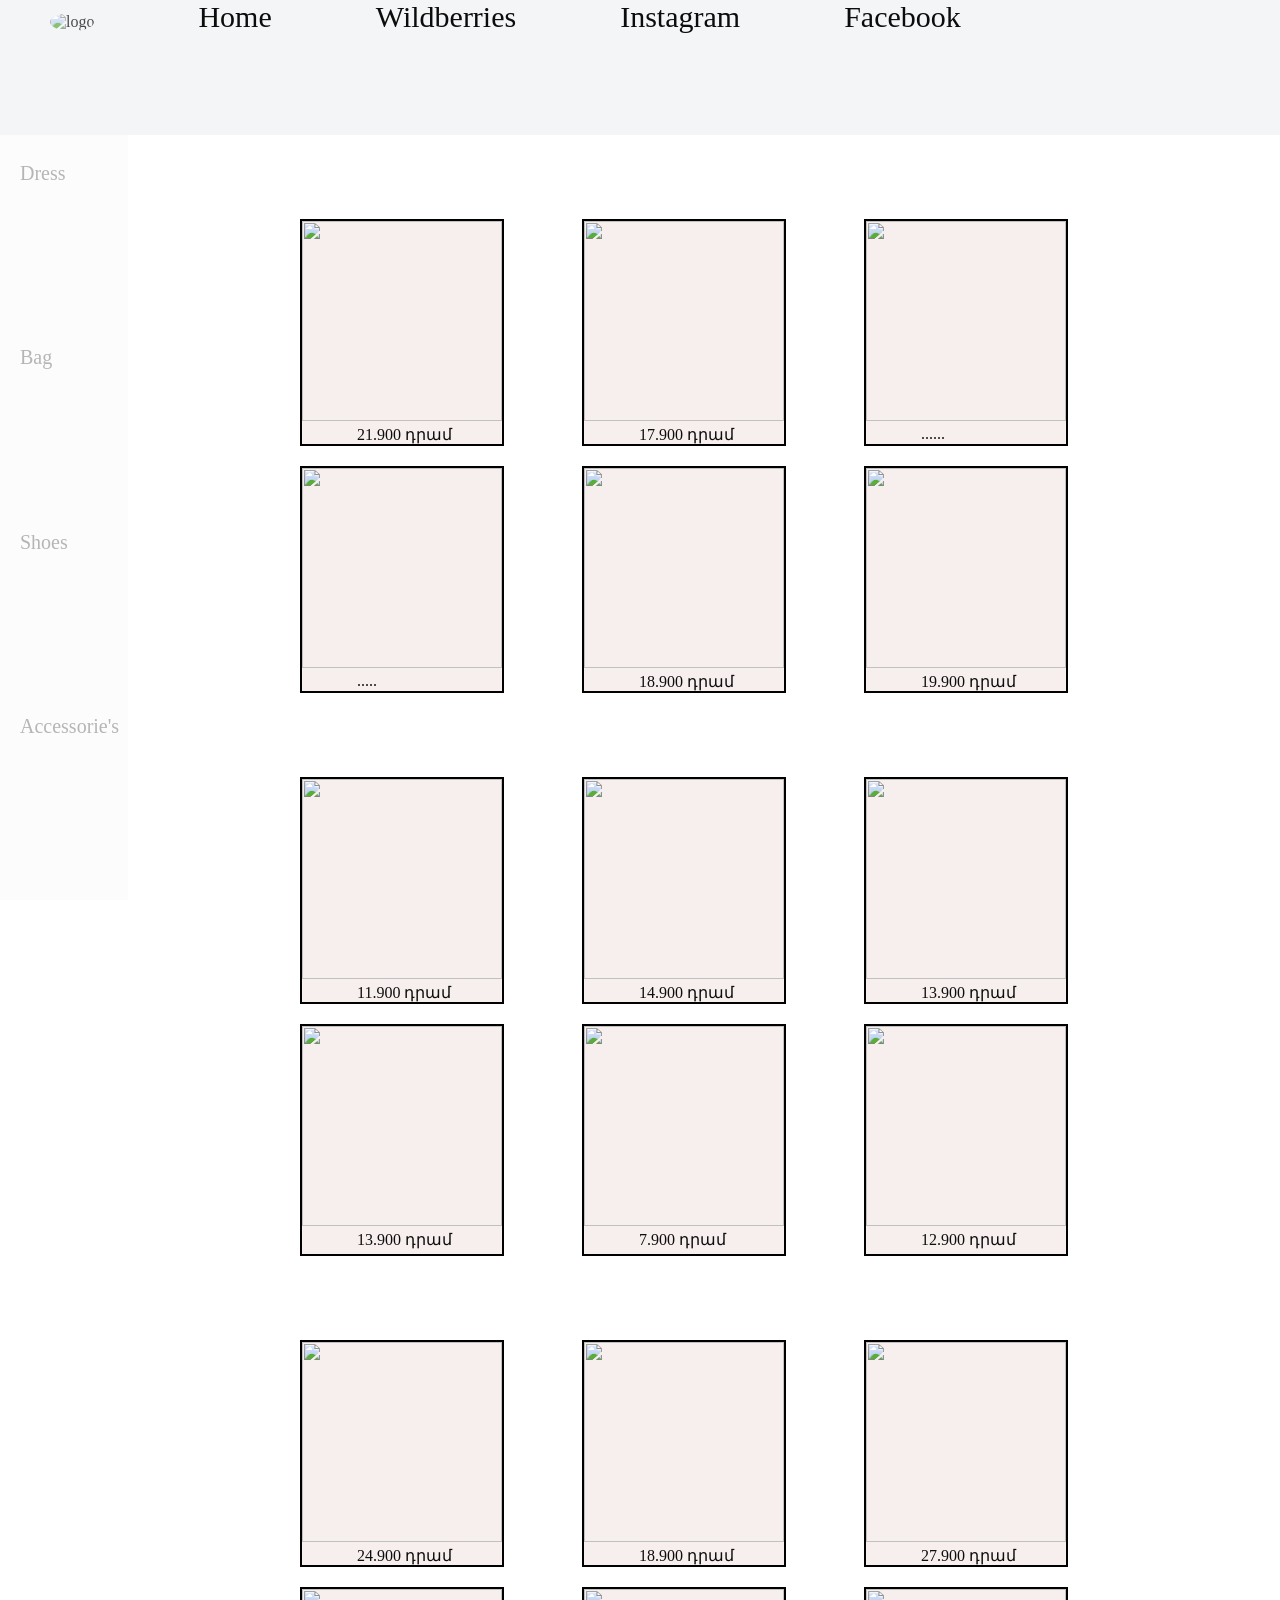
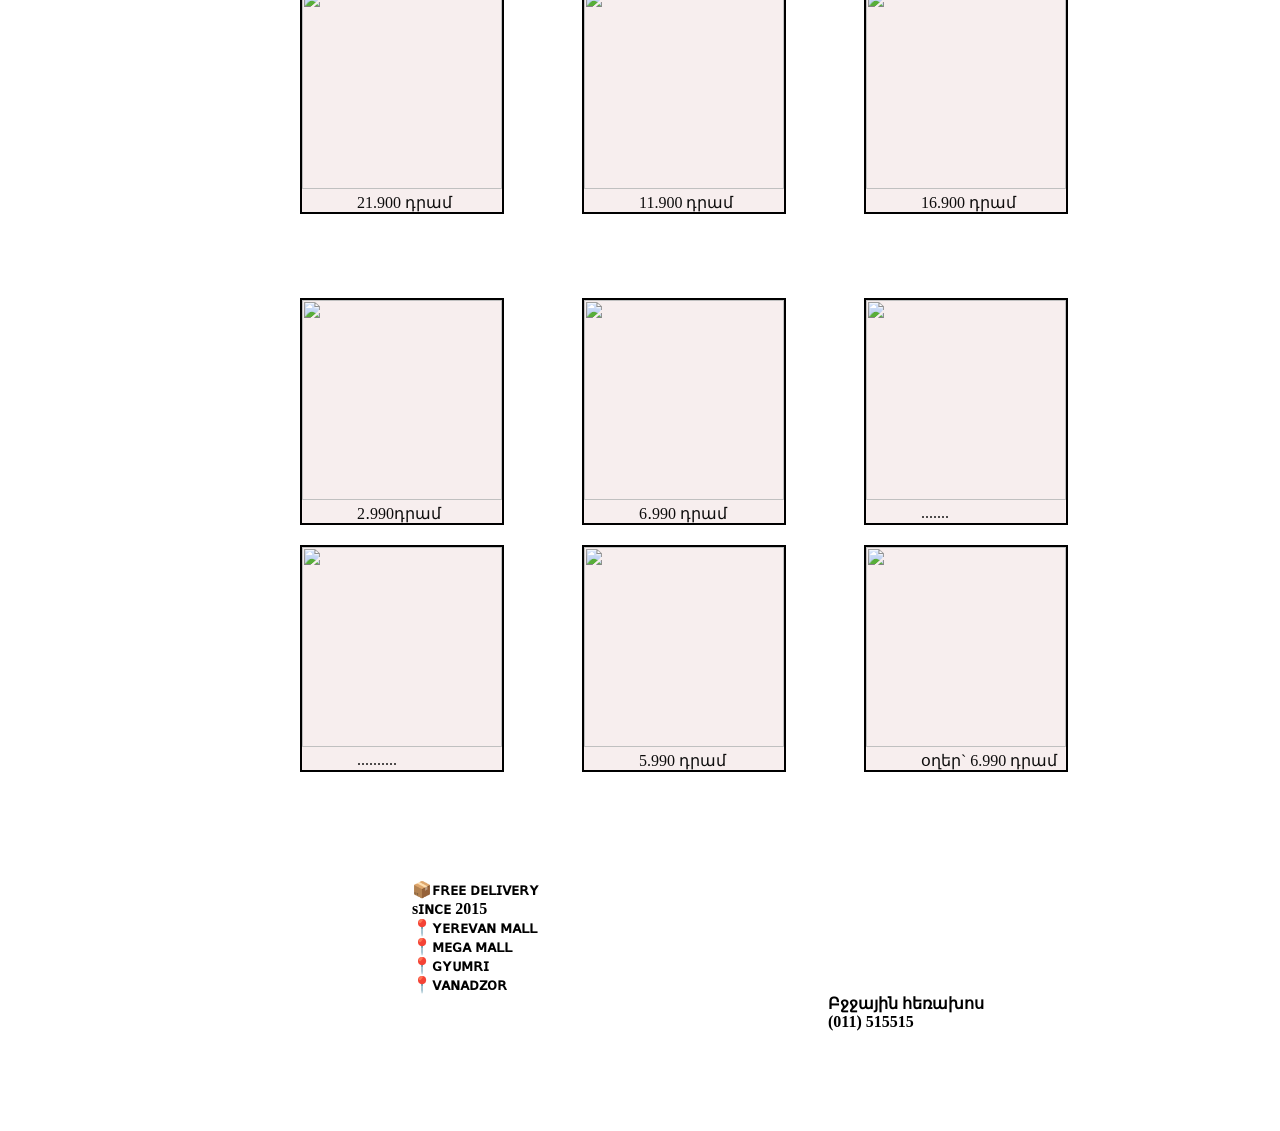
==== index.html @ fe514b71 "Add files via upload" ====
<!DOCTYPE html>
<html lang="en">
<head>
  <link rel="stylesheet" href="style.css">
  <meta charset="UTF-8">
  <meta name="viewport" content="width=device-width, initial-scale=1.0">
  <title>Document</title>
</head>
<body>
    <div class="mybox">
      <img src="https://scontent.fevn7-1.fna.fbcdn.net/v/t39.30808-6/326558608_849134896166601_5021888821276876181_n.jpg?_nc_cat=109&ccb=1-7&_nc_sid=efb6e6&_nc_ohc=OCfDai94qZgAX8B6-Xc&_nc_ht=scontent.fevn7-1.fna&oh=00_AfCwcvMcbJaqRWn7RcxBZzVJyPswc97j_o5TCSBUjDN2vw&oe=6590755C" alt="logo">
      <a href="#">Home</a>
      <a href="https://global.wildberries.ru/product?card=181836161">Wildberries</a>
      <a href="https://www.instagram.com/elegant_armenia/">Instagram</a>
      <a href="https://www.facebook.com/Elegantofficialarmenia/?locale=hy_AM">Facebook</a>
    </div>
    <div class="left-side">
        <a href="">Dress</a>
        <a href="">Bag</a>
        <a href="">Shoes</a>
        <a href="">Accessorie's</a>  
    </div>
    <!-- <ul>
      <li>item 1</li>
      <li>item 2</li>
      <li class="third">item 3</li>
      <li>item 4</li>
      <li>item 5</li>
    </ul> -->
    <div class="shoes-box">
        <figure>
          <img src="https://scontent.fevn7-1.fna.fbcdn.net/v/t39.30808-6/347847880_989876562424131_3472549750375121234_n.jpg?_nc_cat=103&ccb=1-7&_nc_sid=dd5e9f&_nc_ohc=IQIK2xwzFiIAX9poUb8&_nc_ht=scontent.fevn7-1.fna&oh=00_AfDcHZ6Fmt6rz-bT_gA_-GF29L0217fkYia6o8vQaxiFSg&oe=6590928B" alt="">
          <figcaption>21.900 դրամ</figcaption>
         
        </figure>
        <figure>
          <img src="https://scontent.fevn7-1.fna.fbcdn.net/v/t39.30808-6/414457931_18305645269121826_6952841499564624280_n.jpg?_nc_cat=102&ccb=1-7&_nc_sid=3635dc&_nc_ohc=7tMKmw-7dzcAX_0sBdN&_nc_ht=scontent.fevn7-1.fna&oh=00_AfBEjEUdSWEcIS8OsjIL0I1iKU3IPkff9v2qy4kepL6wUg&oe=659070B2" alt="">
          <figcaption>17.900 դրամ</figcaption>
     
        </figure>
        <figure>
          <img src="https://scontent.fevn7-1.fna.fbcdn.net/v/t39.30808-6/414450713_18305612242121826_2493848753438221503_n.jpg?_nc_cat=100&ccb=1-7&_nc_sid=3635dc&_nc_ohc=UN0dyex-R24AX8bMvSw&_nc_ht=scontent.fevn7-1.fna&oh=00_AfBwqrI0FrB75cSQVDGpsuqNTCHLT4Lj6jBiKJLHSV0MRQ&oe=65917369" alt="">
          <figcaption>......</figcaption>
         
        </figure>
        <figure>
          <img src="https://scontent.fevn7-1.fna.fbcdn.net/v/t39.30808-6/414470983_18305486086121826_7427198941114871497_n.jpg?_nc_cat=107&ccb=1-7&_nc_sid=3635dc&_nc_ohc=RSrTOGks6c0AX8MqC9K&_nc_ht=scontent.fevn7-1.fna&oh=00_AfCBCppgBXkut4vgi3xtX_2RUE8b0B9TQWeCQScDpQ3rRg&oe=65904774" alt="">
          <figcaption>.....</figcaption>
        
        </figure>
        <figure>
          <img src="https://scontent.fevn7-1.fna.fbcdn.net/v/t39.30808-6/366027051_620313043540968_2201142859387886528_n.jpg?_nc_cat=106&ccb=1-7&_nc_sid=3635dc&_nc_ohc=YYpfMQnSP9QAX96lRFH&_nc_ht=scontent.fevn7-1.fna&oh=00_AfBinFCuY1VPGrq2Uh-nDQKm-sbBqwmlotO5unVBwww64Q&oe=659161D1" alt="">
          <figcaption>18.900 դրամ</figcaption>
        
        </figure>
        <figure>
          <img src="https://scontent.fevn7-1.fna.fbcdn.net/v/t39.30808-6/345235414_186146424357120_7656567015413305574_n.jpg?_nc_cat=102&ccb=1-7&_nc_sid=dd5e9f&_nc_ohc=t1QX0q_ACwkAX--jMHl&_nc_ht=scontent.fevn7-1.fna&oh=00_AfByb3VMO27nHKxw27Alq9O0Lv6jSHLNW3VQFk5QpII-uQ&oe=65905130" alt="">
          <figcaption>19.900 դրամ</figcaption>
          
        </figure>
        
    </div>








<div class="shoes-box">
        <figure>
          <img src="https://scontent.fevn7-1.fna.fbcdn.net/v/t39.30808-6/411458635_18304556887121826_3749424703576827845_n.jpg?_nc_cat=102&ccb=1-7&_nc_sid=3635dc&_nc_ohc=0evvHrLX1bcAX9xK0N4&_nc_ht=scontent.fevn7-1.fna&oh=00_AfDYvCwZF7S_-vvPyRjdeRPX1yODMkoJnpp7TUuRvOF6PQ&oe=6591CFE0" alt="">
          <figcaption>11.900 դրամ</figcaption>
        
        </figure>
        <figure>
          <img src="https://scontent.fevn7-1.fna.fbcdn.net/v/t39.30808-6/398089680_660508489521423_8143082678533524070_n.jpg?_nc_cat=100&ccb=1-7&_nc_sid=dd5e9f&_nc_ohc=y0tTtrReENoAX9W56eQ&_nc_ht=scontent.fevn7-1.fna&oh=00_AfBIAhk-iQgZ3VyDm11zVVHgQwj7Gsen4r54NrGX9233lQ&oe=65921EC2" alt="">
          <figcaption>14.900 դրամ</figcaption>
         
        </figure>
        <figure>
          <img src="https://scontent.fevn7-1.fna.fbcdn.net/v/t39.30808-6/376897274_633479212224351_7912759969644834461_n.jpg?_nc_cat=104&ccb=1-7&_nc_sid=3635dc&_nc_ohc=3iIa-Jmj4ZMAX8fIzKv&_nc_ht=scontent.fevn7-1.fna&oh=00_AfAsChkcD7PFNRUI4qv8VFyq1NnuR6fuCKPBNxxM34DgLQ&oe=65926D88" alt="">
          <figcaption>13.900 դրամ</figcaption>
          
        </figure>
        <figure>
          <img src="https://scontent.fevn7-1.fna.fbcdn.net/v/t39.30808-6/375070795_629929472579325_8996117883293530088_n.jpg?_nc_cat=106&ccb=1-7&_nc_sid=3635dc&_nc_ohc=lGlt31sDFhcAX_fpqys&_nc_ht=scontent.fevn7-1.fna&oh=00_AfAvg4zpxvq0I-yXiEmztN7zchsmkrliTvn8ZFc21Ym6fQ&oe=6591A1CE" alt="">
          <figcaption>13.900 դրամ</figcaption>
         
        </figure>
        <figure>
          <img src="https://scontent.fevn7-1.fna.fbcdn.net/v/t39.30808-6/369637826_622732443299028_5089697458503630012_n.jpg?_nc_cat=100&ccb=1-7&_nc_sid=3635dc&_nc_ohc=2sKbnUdx-lUAX9aIfpm&_nc_ht=scontent.fevn7-1.fna&oh=00_AfCHnegyhdJzcHNW-MzjQTlVvh6vVJXr4kMst8ZyQ4KL9g&oe=6592CE6C" alt="">
          <figcaption>7.900 դրամ</figcaption>
      
        </figure>
        <figure>
          <img src="https://scontent.fevn7-1.fna.fbcdn.net/v/t39.30808-6/365832780_614184580820481_6093990582331131155_n.jpg?_nc_cat=107&ccb=1-7&_nc_sid=3635dc&_nc_ohc=fFtPU6La1H4AX9a7Cg1&_nc_ht=scontent.fevn7-1.fna&oh=00_AfDG9PiYvQ-Hk2RUueZu6J7qObm0SuZjlKF-CHYw1NE0aQ&oe=65919FC8" alt="">
          <figcaption>12.900 դրամ</figcaption>
          <div>
       
        </figure>
        </div>
    </div>
    









<div class="shoes-box">
        <figure>
          <img src="https://scontent.fevn7-1.fna.fbcdn.net/v/t39.30808-6/369625389_623254093246863_1117335119627103990_n.jpg?_nc_cat=103&ccb=1-7&_nc_sid=3635dc&_nc_ohc=92ls93sEFnAAX8qT07d&_nc_ht=scontent.fevn7-1.fna&oh=00_AfCC6P7fyhqS057whxByKhuEbBQzgJ2WVCJ9_T-ZnI-kog&oe=659333FC" alt="">
          <figcaption>24.900 դրամ</figcaption>
          
        </figure>
        <figure>
          <img src="https://scontent.fevn7-1.fna.fbcdn.net/v/t39.30808-6/387845586_649147217324217_4152929457044629607_n.jpg?stp=cp6_dst-jpg&_nc_cat=100&ccb=1-7&_nc_sid=dd5e9f&_nc_ohc=wVuQJ-2BMFIAX-tnyuN&_nc_ht=scontent.fevn7-1.fna&oh=00_AfAKPubwWPT-2KKOxjYnTDYdZz_9-FE6uY1pYdAaOKGBnA&oe=65934936" alt="">
          <figcaption>18.900 դրամ</figcaption>
          
        </figure>
        <figure>
          <img src="https://scontent.fevn7-1.fna.fbcdn.net/v/t39.30808-6/387842385_648613547377584_6258910682253658228_n.jpg?stp=cp6_dst-jpg&_nc_cat=106&ccb=1-7&_nc_sid=dd5e9f&_nc_ohc=yEbk0sxxOHoAX8SsC9x&_nc_oc=AQmgKta79K3ic6xVpTRyES_NUdm3D_K6hH0x-BE1FG0zf4Rhm73HQ_iqhVJpeHS6bik&_nc_ht=scontent.fevn7-1.fna&oh=00_AfB_3HiHML6Xv8KvUQ2TpFpAzGDKJZUQdCOQ4BCO-7aaFw&oe=659251F5" alt="">
          <figcaption> 27.900 դրամ</figcaption>
      
        </figure>
        <figure>
          <img src="https://scontent.fevn7-1.fna.fbcdn.net/v/t39.30808-6/387775193_648452837393655_1214757333094815395_n.jpg?stp=cp6_dst-jpg&_nc_cat=106&ccb=1-7&_nc_sid=dd5e9f&_nc_ohc=9odx420c_0IAX9D-h9K&_nc_ht=scontent.fevn7-1.fna&oh=00_AfAlnszwC_qIxrkpxpBBEb2PSlbAOcqh3looIJLRFtjAgw&oe=65928F7F"alt="">
          <figcaption>21.900 դրամ</figcaption>
      
        </figure>
        <figure>
          <img src="https://scontent.fevn7-1.fna.fbcdn.net/v/t39.30808-6/356056039_592636566308616_5015882179647335422_n.jpg?_nc_cat=105&ccb=1-7&_nc_sid=dd5e9f&_nc_ohc=V5SF5sw0_w0AX_7aRd1&_nc_ht=scontent.fevn7-1.fna&oh=00_AfAt6IDzD9bZCLXyQstHafFkp6gjZrzJNLbRZsj8pa0olQ&oe=6592CF56" alt="">
          <figcaption>11.900 դրամ</figcaption>
       
        </figure>
        <figure>
          <img src="https://scontent.fevn7-1.fna.fbcdn.net/v/t39.30808-6/338185405_1648214448979817_1397546110122401431_n.jpg?_nc_cat=106&ccb=1-7&_nc_sid=3635dc&_nc_ohc=fBcgf80iPu4AX-pOPiW&_nc_ht=scontent.fevn7-1.fna&oh=00_AfD7KLckPrr9H6YieYnhEEonce-T8_CBDz7p3l51M2geTA&oe=6592E0D0" alt="">
          <figcaption>16.900 դրամ</figcaption>
          
        </figure>
        </div>
    </div>





    
<div class="shoes-box">
  <figure>
    <img src="https://scontent.fevn7-1.fna.fbcdn.net/v/t39.30808-6/308508096_3316160545328968_7328405816876022933_n.jpg?_nc_cat=105&ccb=1-7&_nc_sid=dd5e9f&_nc_ohc=lPVJk62SlIsAX_dMKrr&_nc_ht=scontent.fevn7-1.fna&oh=00_AfDtdQD_MWt3NIq9z3HknbKELNLkIUY8H0r-FuCeRt85KA&oe=6591E97B" alt="">
    <figcaption> 2․990դրամ</figcaption>

  </figure>
  <figure>
    <img src="https://scontent.fevn7-1.fna.fbcdn.net/v/t39.30808-6/305753013_3302294420048914_3272320200370279401_n.jpg?_nc_cat=108&ccb=1-7&_nc_sid=c83dfd&_nc_ohc=qJ0XxGMIDb0AX8-BoXq&_nc_ht=scontent.fevn7-1.fna&oh=00_AfDMDWu23WrRkHla12KpPPhjsM5g9MgqCU0INZuT9wjkfQ&oe=6593277E" alt="">
    <figcaption>6․990 դրամ</figcaption>

  </figure>
  <figure>
    <img src="https://scontent.fevn7-1.fna.fbcdn.net/v/t39.30808-6/299413521_3284957018449321_7079210046406891439_n.jpg?_nc_cat=109&ccb=1-7&_nc_sid=dd5e9f&_nc_ohc=gh1EU5i6MEQAX8CkSHy&_nc_ht=scontent.fevn7-1.fna&oh=00_AfCDJoqL24UtY1djVS0UpecBQopCnvz-cdfpO1Y6cBmyzQ&oe=6593078A" alt="">
    <figcaption>.......</figcaption>

  </figure>
  <figure>
    <img src="https://scontent.fevn7-1.fna.fbcdn.net/v/t39.30808-6/298762547_3282010188744004_4423201934347643384_n.jpg?stp=cp6_dst-jpg&_nc_cat=109&ccb=1-7&_nc_sid=dd5e9f&_nc_ohc=htmUWQhhJscAX8ub6g7&_nc_ht=scontent.fevn7-1.fna&oh=00_AfCGQDrufCJVkmyu8XyVTAtSjUb_foMfBSsqA8STgj7mbA&oe=65938F6B"alt="">
    <figcaption>..........</figcaption>

  </figure>
  <figure>
    <img src="https://scontent.fevn7-1.fna.fbcdn.net/v/t39.30808-6/285178417_3227855077492849_2638327579302733390_n.jpg?_nc_cat=104&ccb=1-7&_nc_sid=dd5e9f&_nc_ohc=4-dL9Wh-N5oAX9chDLi&_nc_ht=scontent.fevn7-1.fna&oh=00_AfBTi69FpLnvBP8f8qWooRX7Tw4O_U8URPo24i-8gEYm_A&oe=65938FD7" alt="">
    <figcaption>5.990 դրամ</figcaption>
 
  </figure>
  <figure>
    <img src="https://scontent.fevn7-1.fna.fbcdn.net/v/t39.30808-6/279214709_3200683623543328_8706013153881873043_n.jpg?_nc_cat=111&ccb=1-7&_nc_sid=dd5e9f&_nc_ohc=2iCzAS-z5bsAX8g_yj_&_nc_ht=scontent.fevn7-1.fna&oh=00_AfC8IS0sGBGi9Ef5xX5osZ9FhS2oE6SMiWQnplGrBoA1KQ&oe=659344F2" alt="">
    <figcaption>օղեր` 6.990 դրամ </figcaption>
 
  </figure>
  </div>
</div>
<br><br><br><br><br>

<div class="mydiv">
  <h4>&nbsp;&nbsp;&nbsp;&nbsp;&nbsp;&nbsp;&nbsp;&nbsp;&nbsp;&nbsp;&nbsp;&nbsp;&nbsp;&nbsp;&nbsp;&nbsp;&nbsp;&nbsp;&nbsp;&nbsp;&nbsp;&nbsp;&nbsp;
    &nbsp;&nbsp;&nbsp;&nbsp;&nbsp;&nbsp;&nbsp;&nbsp;&nbsp;&nbsp;&nbsp;&nbsp;&nbsp;&nbsp;&nbsp;&nbsp;&nbsp;&nbsp;&nbsp;&nbsp;&nbsp;&nbsp;&nbsp;&nbsp;&nbsp;&nbsp;&nbsp;&nbsp;&nbsp;&nbsp;&nbsp;&nbsp;&nbsp;&nbsp;&nbsp;&nbsp;&nbsp;&nbsp;&nbsp;&nbsp;&nbsp;&nbsp;&nbsp;&nbsp;&nbsp;&nbsp;
    &nbsp;&nbsp;&nbsp;&nbsp;&nbsp;&nbsp;&nbsp;&nbsp;&nbsp;&nbsp;&nbsp;&nbsp;&nbsp;&nbsp;&nbsp;&nbsp;&nbsp;&nbsp;&nbsp;&nbsp;&nbsp;&nbsp;&nbsp;
    &nbsp;&nbsp;&nbsp;&nbsp;&nbsp;&nbsp;&nbsp;&nbsp;&nbsp;&nbsp;&nbsp;&nbsp;&nbsp;&nbsp;&nbsp;&nbsp;&nbsp;&nbsp;&nbsp;&nbsp;&nbsp;&nbsp;&nbsp;&nbsp;&nbsp;&nbsp;&nbsp;&nbsp;&nbsp;&nbsp;&nbsp;&nbsp;&nbsp;&nbsp;&nbsp;&nbsp;&nbsp;&nbsp;&nbsp;&nbsp;&nbsp;&nbsp;&nbsp;&nbsp;&nbsp;&nbsp;
   <br>&nbsp;&nbsp;&nbsp;&nbsp;&nbsp;&nbsp;&nbsp;&nbsp;&nbsp;&nbsp;&nbsp;&nbsp;&nbsp;&nbsp;&nbsp;&nbsp;&nbsp;&nbsp;&nbsp;&nbsp;&nbsp;&nbsp;&nbsp;
   &nbsp;&nbsp;&nbsp;&nbsp;&nbsp;&nbsp;&nbsp;&nbsp;&nbsp;&nbsp;&nbsp;&nbsp;&nbsp;&nbsp;&nbsp;&nbsp;&nbsp;&nbsp;&nbsp;&nbsp;&nbsp;&nbsp;&nbsp;&nbsp;&nbsp;&nbsp;&nbsp;&nbsp;&nbsp;&nbsp;&nbsp;&nbsp;&nbsp;&nbsp;&nbsp;&nbsp;&nbsp;&nbsp;&nbsp;&nbsp;&nbsp;&nbsp;&nbsp;&nbsp;&nbsp;&nbsp;
   &nbsp;&nbsp;&nbsp;&nbsp;&nbsp;&nbsp;&nbsp;&nbsp;&nbsp;&nbsp;&nbsp;&nbsp;&nbsp;&nbsp;&nbsp;&nbsp;&nbsp;&nbsp;&nbsp;&nbsp;&nbsp;&nbsp;&nbsp;
  &nbsp;&nbsp;&nbsp;&nbsp;&nbsp;&nbsp;&nbsp; 📦ꜰʀᴇᴇ ᴅᴇʟɪᴠᴇʀʏ
  &nbsp;&nbsp;&nbsp;&nbsp;&nbsp;&nbsp;&nbsp;&nbsp;&nbsp;&nbsp;&nbsp;&nbsp;&nbsp;&nbsp;&nbsp;&nbsp;&nbsp;&nbsp;&nbsp;&nbsp;&nbsp;&nbsp;&nbsp;
  &nbsp;&nbsp;&nbsp;&nbsp;&nbsp;&nbsp;&nbsp;&nbsp;&nbsp;&nbsp;&nbsp;&nbsp;&nbsp;&nbsp;&nbsp;&nbsp;&nbsp;&nbsp;&nbsp;&nbsp;&nbsp;&nbsp;&nbsp;&nbsp;&nbsp;&nbsp;&nbsp;&nbsp;&nbsp;&nbsp;&nbsp;&nbsp;&nbsp;&nbsp;&nbsp;&nbsp;&nbsp;&nbsp;&nbsp;&nbsp;&nbsp;&nbsp;&nbsp;&nbsp;&nbsp;&nbsp;
  &nbsp;&nbsp;&nbsp;&nbsp;&nbsp;&nbsp;&nbsp;&nbsp;&nbsp;&nbsp;&nbsp;&nbsp;&nbsp;&nbsp;&nbsp;&nbsp;&nbsp;&nbsp;&nbsp;&nbsp;&nbsp;&nbsp;&nbsp;
  &nbsp;&nbsp;&nbsp;&nbsp;&nbsp;&nbsp;&nbsp;&nbsp;&nbsp;&nbsp;&nbsp;&nbsp;&nbsp;&nbsp;&nbsp;&nbsp;&nbsp;&nbsp;&nbsp;&nbsp;&nbsp;&nbsp;&nbsp;&nbsp;&nbsp;&nbsp;&nbsp;&nbsp;&nbsp;&nbsp;&nbsp;&nbsp;&nbsp;&nbsp;&nbsp;&nbsp;&nbsp;&nbsp;&nbsp;&nbsp;&nbsp;&nbsp;&nbsp;&nbsp;&nbsp;&nbsp;
 <br>&nbsp;&nbsp;&nbsp;&nbsp;&nbsp;&nbsp;&nbsp;&nbsp;&nbsp;&nbsp;&nbsp;&nbsp;&nbsp;&nbsp;&nbsp;&nbsp;&nbsp;&nbsp;&nbsp;&nbsp;&nbsp;&nbsp;&nbsp;
 &nbsp;&nbsp;&nbsp;&nbsp;&nbsp;&nbsp;&nbsp;&nbsp;&nbsp;&nbsp;&nbsp;&nbsp;&nbsp;&nbsp;&nbsp;&nbsp;&nbsp;&nbsp;&nbsp;&nbsp;&nbsp;&nbsp;&nbsp;&nbsp;&nbsp;&nbsp;&nbsp;&nbsp;&nbsp;&nbsp;&nbsp;&nbsp;&nbsp;&nbsp;&nbsp;&nbsp;&nbsp;&nbsp;&nbsp;&nbsp;&nbsp;&nbsp;&nbsp;&nbsp;&nbsp;&nbsp;
 &nbsp;&nbsp;&nbsp;&nbsp;&nbsp;&nbsp;&nbsp;&nbsp;&nbsp;&nbsp;&nbsp;&nbsp;&nbsp;&nbsp;&nbsp;&nbsp;&nbsp;&nbsp;&nbsp;&nbsp;&nbsp;&nbsp;&nbsp;
&nbsp;&nbsp;&nbsp;&nbsp;&nbsp;&nbsp;&nbsp; sɪɴᴄᴇ 2015 
&nbsp;&nbsp;&nbsp;&nbsp;&nbsp;&nbsp;&nbsp;&nbsp;&nbsp;&nbsp;&nbsp;&nbsp;&nbsp;&nbsp;&nbsp;&nbsp;&nbsp;&nbsp;&nbsp;&nbsp;&nbsp;&nbsp;&nbsp;
&nbsp;&nbsp;&nbsp;&nbsp;&nbsp;&nbsp;&nbsp;&nbsp;&nbsp;&nbsp;&nbsp;&nbsp;&nbsp;&nbsp;&nbsp;&nbsp;&nbsp;&nbsp;&nbsp;&nbsp;&nbsp;&nbsp;&nbsp;&nbsp;&nbsp;&nbsp;&nbsp;&nbsp;&nbsp;&nbsp;&nbsp;&nbsp;&nbsp;&nbsp;&nbsp;&nbsp;&nbsp;&nbsp;&nbsp;&nbsp;&nbsp;&nbsp;&nbsp;&nbsp;&nbsp;&nbsp;
&nbsp;&nbsp;&nbsp;&nbsp;&nbsp;&nbsp;&nbsp;&nbsp;&nbsp;&nbsp;&nbsp;&nbsp;&nbsp;&nbsp;&nbsp;&nbsp;&nbsp;&nbsp;&nbsp;&nbsp;&nbsp;&nbsp;&nbsp;
&nbsp;&nbsp;&nbsp;&nbsp;&nbsp;&nbsp;&nbsp;&nbsp;&nbsp;&nbsp;&nbsp;&nbsp;&nbsp;&nbsp;&nbsp;&nbsp;&nbsp;&nbsp;&nbsp;&nbsp;&nbsp;&nbsp;&nbsp;&nbsp;&nbsp;&nbsp;&nbsp;&nbsp;&nbsp;&nbsp;&nbsp;&nbsp;&nbsp;&nbsp;&nbsp;&nbsp;&nbsp;&nbsp;&nbsp;&nbsp;&nbsp;&nbsp;&nbsp;&nbsp;&nbsp;&nbsp;
<br>&nbsp;&nbsp;&nbsp;&nbsp;&nbsp;&nbsp;&nbsp;&nbsp;&nbsp;&nbsp;&nbsp;&nbsp;&nbsp;&nbsp;&nbsp;&nbsp;&nbsp;&nbsp;&nbsp;&nbsp;&nbsp;&nbsp;&nbsp;
&nbsp;&nbsp;&nbsp;&nbsp;&nbsp;&nbsp;&nbsp;&nbsp;&nbsp;&nbsp;&nbsp;&nbsp;&nbsp;&nbsp;&nbsp;&nbsp;&nbsp;&nbsp;&nbsp;&nbsp;&nbsp;&nbsp;&nbsp;&nbsp;&nbsp;&nbsp;&nbsp;&nbsp;&nbsp;&nbsp;&nbsp;&nbsp;&nbsp;&nbsp;&nbsp;&nbsp;&nbsp;&nbsp;&nbsp;&nbsp;&nbsp;&nbsp;&nbsp;&nbsp;&nbsp;&nbsp;
&nbsp;&nbsp;&nbsp;&nbsp;&nbsp;&nbsp;&nbsp;&nbsp;&nbsp;&nbsp;&nbsp;&nbsp;&nbsp;&nbsp;&nbsp;&nbsp;&nbsp;&nbsp;&nbsp;&nbsp;&nbsp;&nbsp;&nbsp;
&nbsp;&nbsp;&nbsp;&nbsp;&nbsp;&nbsp;&nbsp; 📍ʏᴇʀᴇᴠᴀɴ ᴍᴀʟʟ 
&nbsp;&nbsp;&nbsp;&nbsp;&nbsp;&nbsp;&nbsp;&nbsp;&nbsp;&nbsp;&nbsp;&nbsp;&nbsp;&nbsp;&nbsp;&nbsp;&nbsp;&nbsp;&nbsp;&nbsp;&nbsp;&nbsp;&nbsp;
&nbsp;&nbsp;&nbsp;&nbsp;&nbsp;&nbsp;&nbsp;&nbsp;&nbsp;&nbsp;&nbsp;&nbsp;&nbsp;&nbsp;&nbsp;&nbsp;&nbsp;&nbsp;&nbsp;&nbsp;&nbsp;&nbsp;&nbsp;&nbsp;&nbsp;&nbsp;&nbsp;&nbsp;&nbsp;&nbsp;&nbsp;&nbsp;&nbsp;&nbsp;&nbsp;&nbsp;&nbsp;&nbsp;&nbsp;&nbsp;&nbsp;&nbsp;&nbsp;&nbsp;&nbsp;&nbsp;
&nbsp;&nbsp;&nbsp;&nbsp;&nbsp;&nbsp;&nbsp;&nbsp;&nbsp;&nbsp;&nbsp;&nbsp;&nbsp;&nbsp;&nbsp;&nbsp;&nbsp;&nbsp;&nbsp;&nbsp;&nbsp;&nbsp;&nbsp;
&nbsp;&nbsp;&nbsp;&nbsp;&nbsp;&nbsp;&nbsp;&nbsp;&nbsp;&nbsp;&nbsp;&nbsp;&nbsp;&nbsp;&nbsp;&nbsp;&nbsp;&nbsp;&nbsp;&nbsp;&nbsp;&nbsp;&nbsp;&nbsp;&nbsp;&nbsp;&nbsp;&nbsp;&nbsp;&nbsp;&nbsp;&nbsp;&nbsp;&nbsp;&nbsp;&nbsp;&nbsp;&nbsp;&nbsp;&nbsp;&nbsp;&nbsp;&nbsp;&nbsp;&nbsp;&nbsp;
<br>&nbsp;&nbsp;&nbsp;&nbsp;&nbsp;&nbsp;&nbsp;&nbsp;&nbsp;&nbsp;&nbsp;&nbsp;&nbsp;&nbsp;&nbsp;&nbsp;&nbsp;&nbsp;&nbsp;&nbsp;&nbsp;&nbsp;&nbsp;
&nbsp;&nbsp;&nbsp;&nbsp;&nbsp;&nbsp;&nbsp;&nbsp;&nbsp;&nbsp;&nbsp;&nbsp;&nbsp;&nbsp;&nbsp;&nbsp;&nbsp;&nbsp;&nbsp;&nbsp;&nbsp;&nbsp;&nbsp;&nbsp;&nbsp;&nbsp;&nbsp;&nbsp;&nbsp;&nbsp;&nbsp;&nbsp;&nbsp;&nbsp;&nbsp;&nbsp;&nbsp;&nbsp;&nbsp;&nbsp;&nbsp;&nbsp;&nbsp;&nbsp;&nbsp;&nbsp;
&nbsp;&nbsp;&nbsp;&nbsp;&nbsp;&nbsp;&nbsp;&nbsp;&nbsp;&nbsp;&nbsp;&nbsp;&nbsp;&nbsp;&nbsp;&nbsp;&nbsp;&nbsp;&nbsp;&nbsp;&nbsp;&nbsp;&nbsp;
&nbsp;&nbsp;&nbsp;&nbsp;&nbsp;&nbsp;&nbsp; 📍ᴍᴇɢᴀ ᴍᴀʟʟ 
    &nbsp;&nbsp;&nbsp;&nbsp;&nbsp;&nbsp;&nbsp;&nbsp;&nbsp;&nbsp;&nbsp;&nbsp;&nbsp;&nbsp;&nbsp;&nbsp;&nbsp;&nbsp;&nbsp;&nbsp;&nbsp;&nbsp;&nbsp;
    &nbsp;&nbsp;&nbsp;&nbsp;&nbsp;&nbsp;&nbsp;&nbsp;&nbsp;&nbsp;&nbsp;&nbsp;&nbsp;&nbsp;&nbsp;&nbsp;&nbsp;&nbsp;&nbsp;&nbsp;&nbsp;&nbsp;&nbsp;&nbsp;&nbsp;&nbsp;&nbsp;&nbsp;&nbsp;&nbsp;&nbsp;&nbsp;&nbsp;&nbsp;&nbsp;&nbsp;&nbsp;&nbsp;&nbsp;&nbsp;&nbsp;&nbsp;&nbsp;&nbsp;&nbsp;&nbsp;
    &nbsp;&nbsp;&nbsp;&nbsp;&nbsp;&nbsp;&nbsp;&nbsp;&nbsp;&nbsp;&nbsp;&nbsp;&nbsp;&nbsp;&nbsp;&nbsp;&nbsp;&nbsp;&nbsp;&nbsp;&nbsp;&nbsp;&nbsp;
    &nbsp;&nbsp;&nbsp;&nbsp;&nbsp;&nbsp;&nbsp;&nbsp;&nbsp;&nbsp;&nbsp;&nbsp;&nbsp;&nbsp;&nbsp;&nbsp;&nbsp;&nbsp;&nbsp;&nbsp;&nbsp;&nbsp;&nbsp;&nbsp;&nbsp;&nbsp;&nbsp;&nbsp;&nbsp;&nbsp;&nbsp;&nbsp;&nbsp;&nbsp;&nbsp;&nbsp;&nbsp;&nbsp;&nbsp;&nbsp;&nbsp;&nbsp;&nbsp;&nbsp;&nbsp;&nbsp;
   <br>&nbsp;&nbsp;&nbsp;&nbsp;&nbsp;&nbsp;&nbsp;&nbsp;&nbsp;&nbsp;&nbsp;&nbsp;&nbsp;&nbsp;&nbsp;&nbsp;&nbsp;&nbsp;&nbsp;&nbsp;&nbsp;&nbsp;&nbsp;
   &nbsp;&nbsp;&nbsp;&nbsp;&nbsp;&nbsp;&nbsp;&nbsp;&nbsp;&nbsp;&nbsp;&nbsp;&nbsp;&nbsp;&nbsp;&nbsp;&nbsp;&nbsp;&nbsp;&nbsp;&nbsp;&nbsp;&nbsp;&nbsp;&nbsp;&nbsp;&nbsp;&nbsp;&nbsp;&nbsp;&nbsp;&nbsp;&nbsp;&nbsp;&nbsp;&nbsp;&nbsp;&nbsp;&nbsp;&nbsp;&nbsp;&nbsp;&nbsp;&nbsp;&nbsp;&nbsp;
   &nbsp;&nbsp;&nbsp;&nbsp;&nbsp;&nbsp;&nbsp;&nbsp;&nbsp;&nbsp;&nbsp;&nbsp;&nbsp;&nbsp;&nbsp;&nbsp;&nbsp;&nbsp;&nbsp;&nbsp;&nbsp;&nbsp;&nbsp;
  &nbsp;&nbsp;&nbsp;&nbsp;&nbsp;&nbsp;&nbsp;  📍ɢʏᴜᴍʀɪ 
  &nbsp;&nbsp;&nbsp;&nbsp;&nbsp;&nbsp;&nbsp;&nbsp;&nbsp;&nbsp;&nbsp;&nbsp;&nbsp;&nbsp;&nbsp;&nbsp;&nbsp;&nbsp;&nbsp;&nbsp;&nbsp;&nbsp;&nbsp;
  &nbsp;&nbsp;&nbsp;&nbsp;&nbsp;&nbsp;&nbsp;&nbsp;&nbsp;&nbsp;&nbsp;&nbsp;&nbsp;&nbsp;&nbsp;&nbsp;&nbsp;&nbsp;&nbsp;&nbsp;&nbsp;&nbsp;&nbsp;&nbsp;&nbsp;&nbsp;&nbsp;&nbsp;&nbsp;&nbsp;&nbsp;&nbsp;&nbsp;&nbsp;&nbsp;&nbsp;&nbsp;&nbsp;&nbsp;&nbsp;&nbsp;&nbsp;&nbsp;&nbsp;&nbsp;&nbsp;
  &nbsp;&nbsp;&nbsp;&nbsp;&nbsp;&nbsp;&nbsp;&nbsp;&nbsp;&nbsp;&nbsp;&nbsp;&nbsp;&nbsp;&nbsp;&nbsp;&nbsp;&nbsp;&nbsp;&nbsp;&nbsp;&nbsp;&nbsp;
  &nbsp;&nbsp;&nbsp;&nbsp;&nbsp;&nbsp;&nbsp;&nbsp;&nbsp;&nbsp;&nbsp;&nbsp;&nbsp;&nbsp;&nbsp;&nbsp;&nbsp;&nbsp;&nbsp;&nbsp;&nbsp;&nbsp;&nbsp;&nbsp;&nbsp;&nbsp;&nbsp;&nbsp;&nbsp;&nbsp;&nbsp;&nbsp;&nbsp;&nbsp;&nbsp;&nbsp;&nbsp;&nbsp;&nbsp;&nbsp;&nbsp;&nbsp;&nbsp;&nbsp;&nbsp;&nbsp;
 <br>&nbsp;&nbsp;&nbsp;&nbsp;&nbsp;&nbsp;&nbsp;&nbsp;&nbsp;&nbsp;&nbsp;&nbsp;&nbsp;&nbsp;&nbsp;&nbsp;&nbsp;&nbsp;&nbsp;&nbsp;&nbsp;&nbsp;&nbsp;
 &nbsp;&nbsp;&nbsp;&nbsp;&nbsp;&nbsp;&nbsp;&nbsp;&nbsp;&nbsp;&nbsp;&nbsp;&nbsp;&nbsp;&nbsp;&nbsp;&nbsp;&nbsp;&nbsp;&nbsp;&nbsp;&nbsp;&nbsp;&nbsp;&nbsp;&nbsp;&nbsp;&nbsp;&nbsp;&nbsp;&nbsp;&nbsp;&nbsp;&nbsp;&nbsp;&nbsp;&nbsp;&nbsp;&nbsp;&nbsp;&nbsp;&nbsp;&nbsp;&nbsp;&nbsp;&nbsp;
 &nbsp;&nbsp;&nbsp;&nbsp;&nbsp;&nbsp;&nbsp;&nbsp;&nbsp;&nbsp;&nbsp;&nbsp;&nbsp;&nbsp;&nbsp;&nbsp;&nbsp;&nbsp;&nbsp;&nbsp;&nbsp;&nbsp;&nbsp;
&nbsp;&nbsp;&nbsp;&nbsp;&nbsp;&nbsp;&nbsp;  📍ᴠᴀɴᴀᴅᴢᴏʀ <br></h4>



  <h4 class="myh4">    &nbsp;&nbsp; &nbsp;&nbsp;&nbsp;&nbsp;&nbsp;&nbsp;&nbsp;&nbsp;&nbsp;&nbsp;&nbsp;&nbsp;&nbsp;&nbsp;&nbsp;&nbsp;&nbsp;&nbsp;&nbsp;&nbsp;
    &nbsp;&nbsp;&nbsp;&nbsp;&nbsp;&nbsp;&nbsp;&nbsp;&nbsp;&nbsp;&nbsp;&nbsp;&nbsp;&nbsp;&nbsp;&nbsp;&nbsp;&nbsp;&nbsp;&nbsp;&nbsp;&nbsp;&nbsp;&nbsp;&nbsp;&nbsp;&nbsp;&nbsp;&nbsp;&nbsp;&nbsp;&nbsp;&nbsp;&nbsp;&nbsp;&nbsp;&nbsp;&nbsp;&nbsp;&nbsp;&nbsp;&nbsp;&nbsp;&nbsp;&nbsp;&nbsp;&nbsp;&nbsp;
    &nbsp;&nbsp;&nbsp;&nbsp;&nbsp;&nbsp;&nbsp;&nbsp;&nbsp;&nbsp;&nbsp;&nbsp;&nbsp;&nbsp;&nbsp;&nbsp;&nbsp;&nbsp;&nbsp;&nbsp;&nbsp;&nbsp;&nbsp;
    &nbsp;&nbsp;&nbsp;&nbsp;&nbsp;&nbsp;&nbsp;&nbsp;&nbsp;&nbsp;&nbsp;&nbsp;&nbsp;&nbsp;&nbsp;&nbsp;&nbsp;&nbsp;&nbsp;&nbsp;&nbsp;&nbsp;&nbsp;&nbsp;&nbsp;&nbsp;&nbsp;&nbsp;&nbsp;&nbsp;&nbsp;&nbsp;&nbsp;&nbsp;&nbsp;&nbsp;&nbsp;&nbsp;&nbsp;&nbsp;&nbsp;&nbsp;&nbsp;&nbsp;&nbsp;&nbsp;
    &nbsp;&nbsp;&nbsp;&nbsp;&nbsp;&nbsp;&nbsp;&nbsp;&nbsp;&nbsp;&nbsp;&nbsp;&nbsp;&nbsp;&nbsp;&nbsp;&nbsp;&nbsp;&nbsp;&nbsp;&nbsp;&nbsp;&nbsp;
    &nbsp;&nbsp;&nbsp;&nbsp;&nbsp;&nbsp;&nbsp;&nbsp;&nbsp;&nbsp;&nbsp;&nbsp;&nbsp;&nbsp;&nbsp;&nbsp;&nbsp;&nbsp;&nbsp;&nbsp;&nbsp;&nbsp;&nbsp;&nbsp;&nbsp;&nbsp;&nbsp;&nbsp;&nbsp;&nbsp;&nbsp;&nbsp;&nbsp;&nbsp;&nbsp;&nbsp;&nbsp;&nbsp; 
     Բջջային հեռախոս    <br>
    &nbsp;&nbsp; &nbsp;&nbsp;&nbsp;&nbsp;&nbsp;&nbsp;&nbsp;&nbsp;&nbsp;&nbsp;&nbsp;&nbsp;&nbsp;&nbsp;&nbsp;&nbsp;&nbsp;&nbsp;&nbsp;&nbsp;
    &nbsp;&nbsp;&nbsp;&nbsp;&nbsp;&nbsp;&nbsp;&nbsp;&nbsp;&nbsp;&nbsp;&nbsp;&nbsp;&nbsp;&nbsp;&nbsp;&nbsp;&nbsp;&nbsp;&nbsp;&nbsp;&nbsp;&nbsp;&nbsp;&nbsp;&nbsp;&nbsp;&nbsp;&nbsp;&nbsp;&nbsp;&nbsp;&nbsp;&nbsp;&nbsp;&nbsp;&nbsp;&nbsp;&nbsp;&nbsp;&nbsp;&nbsp;&nbsp;&nbsp;&nbsp;&nbsp;&nbsp;&nbsp;
    &nbsp;&nbsp;&nbsp;&nbsp;&nbsp;&nbsp;&nbsp;&nbsp;&nbsp;&nbsp;&nbsp;&nbsp;&nbsp;&nbsp;&nbsp;&nbsp;&nbsp;&nbsp;&nbsp;&nbsp;&nbsp;&nbsp;&nbsp;
    &nbsp;&nbsp;&nbsp;&nbsp;&nbsp;&nbsp;&nbsp;&nbsp;&nbsp;&nbsp;&nbsp;&nbsp;&nbsp;&nbsp;&nbsp;&nbsp;&nbsp;&nbsp;&nbsp;&nbsp;&nbsp;&nbsp;&nbsp;&nbsp;&nbsp;&nbsp;&nbsp;&nbsp;&nbsp;&nbsp;&nbsp;&nbsp;&nbsp;&nbsp;&nbsp;&nbsp;&nbsp;&nbsp;&nbsp;&nbsp;&nbsp;&nbsp;&nbsp;&nbsp;&nbsp;&nbsp;
    &nbsp;&nbsp;&nbsp;&nbsp;&nbsp;&nbsp;&nbsp;&nbsp;&nbsp;&nbsp;&nbsp;&nbsp;&nbsp;&nbsp;&nbsp;&nbsp;&nbsp;&nbsp;&nbsp;&nbsp;&nbsp;&nbsp;&nbsp;
    &nbsp;&nbsp;&nbsp;&nbsp;&nbsp;&nbsp;&nbsp;&nbsp;&nbsp;&nbsp;&nbsp;&nbsp;&nbsp;&nbsp;&nbsp;&nbsp;&nbsp;&nbsp;&nbsp;&nbsp;&nbsp;&nbsp;&nbsp;&nbsp;&nbsp;&nbsp;&nbsp;&nbsp;&nbsp;&nbsp;&nbsp;&nbsp;&nbsp;&nbsp;&nbsp;&nbsp;&nbsp;&nbsp;  (011) 515515  </h4>



</div>











      

      


</body>
</html>
---- style.css ----
*{
  margin: 0;
  padding: 0;
  box-sizing: border-box;
}

:root{
  --mycolor:rgb(12, 12, 12);
  --mybackground: rgb(244, 245, 247);
  --myfont: 30px; 
}



.mybox{
  background-color: var(--mybackground);
  height: 15vh;
}

.mybox img{
  width:50px;
  height: 50px;
  margin-top: 10px;
  margin-left: 50px;
  cursor: pointer;
  border-radius: 50%;

}

.mybox a{
    text-decoration: none;
    color: var(--mycolor);
    margin-left:100px;
    font-size: var(--myfont);
}

mybox a:hover{
   background-color: black;
}
/* 
ul{
  display:flex;
}
li{
  margin-left: 15px;
}
.third{
  order: 1;
} */


.left-side{
  height:100vh;
  width: 10%;
  background-color: var(--mybackground);
  opacity: 0.3;
  position: fixed;
  top: 0;
}

.left-side{
  display:flex;
  flex-direction: column;
  align-items: start;
  justify-content: space-evenly;
}

.left-side>a{
  margin-left: 20px;
  text-decoration: none;
  color: var(--mycolor);
  font-size: 20px;
}


.left-side>a:hover{
  background-color: black;
}

.shoes-box img{
  width: 200px;
  height: 200px;
}

.shoes-box{
  margin-top: 5%;
  margin-left: 300px;
  width: 60%;
  display: flex;
  flex-wrap: wrap;
  justify-content: space-between;

}

.shoes-box> figure{
  margin-top: 20px;
  border: 2px solid black;
  background-color:rgb(247, 238, 238);
}


figcaption{
  margin-left: 55px;
  font-family: cursive;
  color: rgb(14, 13, 13);
}

figcaption:hover{
  cursor: pointer;
  text-shadow:5px 5px 5px red;
}

figure>div{
  margin-top: 5px;
    display:flex;
    justify-content: center;
}


figure>div>button{
  width: 50px;
  height:20px;
  background-color: var(--mybackground);
  cursor: pointer;
  color: rgb(7, 7, 7);
}

.myname{
  margin-right: 100px;
}
figure>div>span{
  font-size: 20px;
  color: rgb(17, 17, 17);
}
.mydiv{
  margin-right: 100px;
}

.myh4{
  margin-bottom: 100px;
}
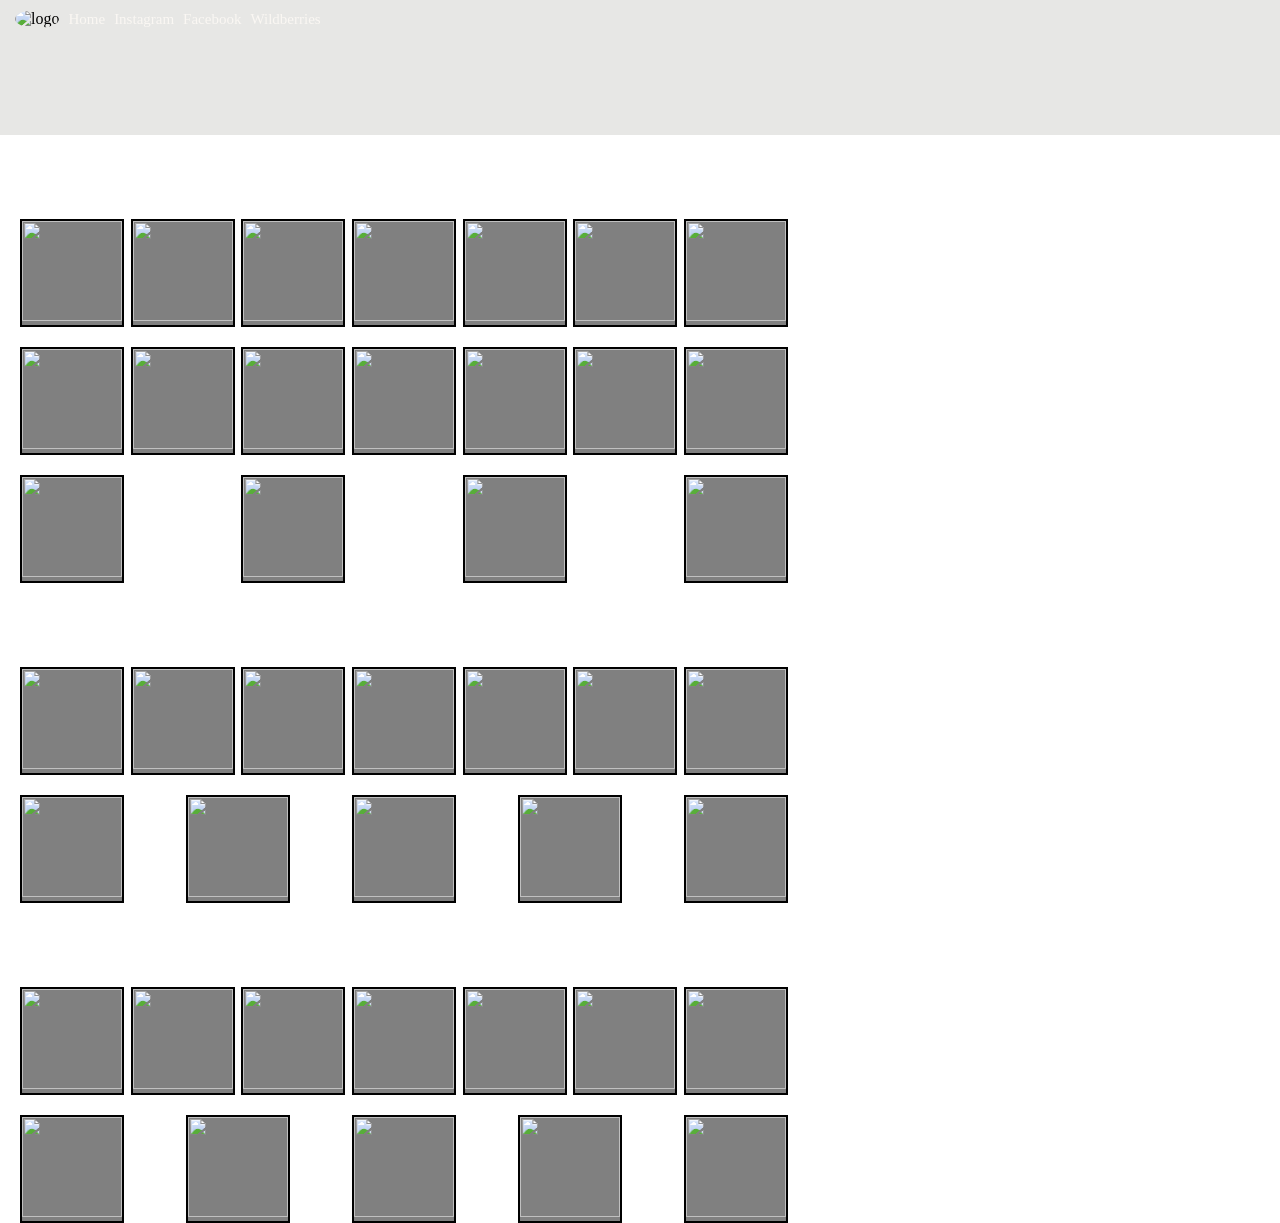
==== commit 2b2dccfa: "Add files via upload" ====
--- a/index.html
+++ b/index.html
@@ -9,18 +9,17 @@
 </head>
 <body>
     <div class="mybox">
-      <img src="https://scontent.fevn7-1.fna.fbcdn.net/v/t39.30808-6/326558608_849134896166601_5021888821276876181_n.jpg?_nc_cat=109&ccb=1-7&_nc_sid=efb6e6&_nc_ohc=OCfDai94qZgAX8B6-Xc&_nc_ht=scontent.fevn7-1.fna&oh=00_AfCwcvMcbJaqRWn7RcxBZzVJyPswc97j_o5TCSBUjDN2vw&oe=6590755C" alt="logo">
-      <a href="#">Home</a>
-      <a href="https://global.wildberries.ru/product?card=181836161">Wildberries</a>
+      <img src="https://scontent.fevn7-1.fna.fbcdn.net/v/t39.30808-6/326558608_849134896166601_5021888821276876181_n.jpg?_nc_cat=109&ccb=1-7&_nc_sid=5f2048&_nc_ohc=IcGZAULnOXMAX9kDyva&_nc_ht=scontent.fevn7-1.fna&oh=00_AfBts28qojDR3TO6QqV1xrOjgkENz_Gd3Pwc8M6-spdmAg&oe=65F15B9C" alt="logo">
+      <a href="">Home</a>
       <a href="https://www.instagram.com/elegant_armenia/">Instagram</a>
-      <a href="https://www.facebook.com/Elegantofficialarmenia/?locale=hy_AM">Facebook</a>
+      <a href="https://www.facebook.com/Elegantofficialarmenia/photos_by?locale=hy_AM">Facebook</a>
+      <a href="https://l.instagram.com/?u=https%3A%2F%2Fglobal.wildberries.ru%2Fproduct%3Fcard%3D181836161&e=AT3TiYLSQ2M39pQOn0estdYvqOXsJCt8BJL9IEo_64NrC0KXv6KYnQBkeQONAGTgsfM4AmVMT6_veeKd7oVq9ip7bD34GjEOl9jbPYo">Wildberries</a>
     </div>
-    <div class="left-side">
+    <!--<div class="left-side">
+        <a href="">Shoes</a>
         <a href="">Dress</a>
-        <a href="">Bag</a>
-        <a href="">Shoes</a>
         <a href="">Accessorie's</a>  
-    </div>
+    </div>-->
     <!-- <ul>
       <li>item 1</li>
       <li>item 2</li>
@@ -30,264 +29,238 @@
     </ul> -->
     <div class="shoes-box">
         <figure>
-          <img src="https://scontent.fevn7-1.fna.fbcdn.net/v/t39.30808-6/347847880_989876562424131_3472549750375121234_n.jpg?_nc_cat=103&ccb=1-7&_nc_sid=dd5e9f&_nc_ohc=IQIK2xwzFiIAX9poUb8&_nc_ht=scontent.fevn7-1.fna&oh=00_AfDcHZ6Fmt6rz-bT_gA_-GF29L0217fkYia6o8vQaxiFSg&oe=6590928B" alt="">
-          <figcaption>21.900 դրամ</figcaption>
+          <img src="https://scontent.fevn7-1.fna.fbcdn.net/v/t39.30808-6/414486848_18306829396121826_366616748366654510_n.jpg?_nc_cat=107&ccb=1-7&_nc_sid=5f2048&_nc_ohc=IsSIjZHl5e0AX8_EXR-&_nc_ht=scontent.fevn7-1.fna&oh=00_AfAhuDgi7LhO4FCGRYJ5PxnvnX-imfacFDfGZNY5QJEx7A&oe=65F19D8C" alt="">
+          
+        </figure>
+        <figure>
+          <img src="https://scontent.fevn7-1.fna.fbcdn.net/v/t39.30808-6/414489340_18306710893121826_1504832084130445791_n.jpg?_nc_cat=102&ccb=1-7&_nc_sid=5f2048&_nc_ohc=T8Bl50R4QCgAX-z1us-&_nc_ht=scontent.fevn7-1.fna&oh=00_AfDnIUoJbRej-6cKlLoRmmCxIJnQBggo91KPYp_24vt2tA&oe=65F0C35B" alt="">
          
         </figure>
         <figure>
-          <img src="https://scontent.fevn7-1.fna.fbcdn.net/v/t39.30808-6/414457931_18305645269121826_6952841499564624280_n.jpg?_nc_cat=102&ccb=1-7&_nc_sid=3635dc&_nc_ohc=7tMKmw-7dzcAX_0sBdN&_nc_ht=scontent.fevn7-1.fna&oh=00_AfBEjEUdSWEcIS8OsjIL0I1iKU3IPkff9v2qy4kepL6wUg&oe=659070B2" alt="">
-          <figcaption>17.900 դրամ</figcaption>
-     
-        </figure>
-        <figure>
-          <img src="https://scontent.fevn7-1.fna.fbcdn.net/v/t39.30808-6/414450713_18305612242121826_2493848753438221503_n.jpg?_nc_cat=100&ccb=1-7&_nc_sid=3635dc&_nc_ohc=UN0dyex-R24AX8bMvSw&_nc_ht=scontent.fevn7-1.fna&oh=00_AfBwqrI0FrB75cSQVDGpsuqNTCHLT4Lj6jBiKJLHSV0MRQ&oe=65917369" alt="">
-          <figcaption>......</figcaption>
-         
-        </figure>
-        <figure>
-          <img src="https://scontent.fevn7-1.fna.fbcdn.net/v/t39.30808-6/414470983_18305486086121826_7427198941114871497_n.jpg?_nc_cat=107&ccb=1-7&_nc_sid=3635dc&_nc_ohc=RSrTOGks6c0AX8MqC9K&_nc_ht=scontent.fevn7-1.fna&oh=00_AfCBCppgBXkut4vgi3xtX_2RUE8b0B9TQWeCQScDpQ3rRg&oe=65904774" alt="">
-          <figcaption>.....</figcaption>
-        
-        </figure>
-        <figure>
-          <img src="https://scontent.fevn7-1.fna.fbcdn.net/v/t39.30808-6/366027051_620313043540968_2201142859387886528_n.jpg?_nc_cat=106&ccb=1-7&_nc_sid=3635dc&_nc_ohc=YYpfMQnSP9QAX96lRFH&_nc_ht=scontent.fevn7-1.fna&oh=00_AfBinFCuY1VPGrq2Uh-nDQKm-sbBqwmlotO5unVBwww64Q&oe=659161D1" alt="">
-          <figcaption>18.900 դրամ</figcaption>
-        
-        </figure>
-        <figure>
-          <img src="https://scontent.fevn7-1.fna.fbcdn.net/v/t39.30808-6/345235414_186146424357120_7656567015413305574_n.jpg?_nc_cat=102&ccb=1-7&_nc_sid=dd5e9f&_nc_ohc=t1QX0q_ACwkAX--jMHl&_nc_ht=scontent.fevn7-1.fna&oh=00_AfByb3VMO27nHKxw27Alq9O0Lv6jSHLNW3VQFk5QpII-uQ&oe=65905130" alt="">
-          <figcaption>19.900 դրամ</figcaption>
-          
-        </figure>
-        
-    </div>
-
-
-
+          <img src="https://scontent.fevn7-1.fna.fbcdn.net/v/t39.30808-6/414471140_18306273874121826_3311310994832849348_n.jpg?_nc_cat=110&ccb=1-7&_nc_sid=5f2048&_nc_ohc=p9wsgZTcYxYAX_oS7U_&_nc_ht=scontent.fevn7-1.fna&oh=00_AfDDdWalGx8ViC9GiXfoLnWbI8csuoxqavLmvegxnGCGLw&oe=65F25D66" alt="">
+          
+        </figure>
+        <figure>
+          <img src="https://scontent.fevn7-1.fna.fbcdn.net/v/t39.30808-6/414476095_18306023440121826_266135716354990135_n.jpg?_nc_cat=103&ccb=1-7&_nc_sid=5f2048&_nc_ohc=OEYuBjL19lEAX8wsPTe&_nc_ht=scontent.fevn7-1.fna&oh=00_AfA-qQTCbV0WvWnBaAFsI-mmCqIUxQvjXJdP_TM7Gs3_9A&oe=65F26502" alt="">
+        
+        </figure>
+        <figure>
+          <img src="https://scontent.fevn7-1.fna.fbcdn.net/v/t39.30808-6/414460359_18306155713121826_2067965583980051851_n.jpg?_nc_cat=108&ccb=1-7&_nc_sid=5f2048&_nc_ohc=XUQEGrITX9QAX9vEyVF&_nc_ht=scontent.fevn7-1.fna&oh=00_AfBadKqtD24c148-Od37OimW_G_C8Wj551CmembHCOkXEw&oe=65F0ACEE" alt="">
+          
+        </figure>
+        <figure>
+          <img src="https://scontent.fevn7-1.fna.fbcdn.net/v/t39.30808-6/414480217_18306034270121826_225246976881822775_n.jpg?_nc_cat=102&ccb=1-7&_nc_sid=5f2048&_nc_ohc=dGAlcbbYQwgAX_SoTrY&_nc_ht=scontent.fevn7-1.fna&oh=00_AfAbWMiSSwevF0tM9Rpg-1q_Wm5obFaxh7Rnwjg-aXlYHA&oe=65F67A3B" alt="">
+          
+        </figure>
+        
+    <!--</div>-->
+
+
+
+
+
+
+
+
+
+
+    <!--<div class="shoes-box">-->
+      <figure>
+        <img src="https://scontent.fevn7-1.fna.fbcdn.net/v/t39.30808-6/412840808_18305198902121826_6746282558560429148_n.jpg?_nc_cat=108&ccb=1-7&_nc_sid=5f2048&_nc_ohc=kHSQ7HjgcVwAX-Ms_Pw&_nc_ht=scontent.fevn7-1.fna&oh=00_AfBwivA_G3vUOSY5ql0NvAtq4dK-fS6km1P1jZfwVOplwQ&oe=65F253D2" alt="">
+       
+      </figure>
+      <figure>
+        <img src="https://scontent.fevn7-1.fna.fbcdn.net/v/t39.30808-6/411019829_18304814848121826_197608369339256203_n.jpg?_nc_cat=111&ccb=1-7&_nc_sid=5f2048&_nc_ohc=_obdkCh-OfYAX-8poVs&_nc_ht=scontent.fevn7-1.fna&oh=00_AfCIk88SPBF8-0iz9Tqh5Gcoqx3g3H8w4q6SMLJ0kBrRAg&oe=65F0F333" alt="">
+      
+      </figure>
+      <figure>
+        <img src="https://scontent.fevn7-1.fna.fbcdn.net/v/t39.30808-6/404966235_672362395002699_1705912224888204186_n.jpg?stp=cp6_dst-jpg&_nc_cat=100&ccb=1-7&_nc_sid=5f2048&_nc_ohc=QhDVw8UF3MMAX8Ofp2y&_nc_ht=scontent.fevn7-1.fna&oh=00_AfAIJ34QaeXm3bjIHy0aeqQAjoE0PoIq7dqcHmpsYR63Zw&oe=65F0C024" alt="">
+        
+      </figure>
+      <figure>
+        <img src="https://scontent.fevn7-1.fna.fbcdn.net/v/t39.30808-6/398538951_18298457350121826_3189040902887175726_n.jpg?_nc_cat=100&ccb=1-7&_nc_sid=5f2048&_nc_ohc=_IxmAO-5bzcAX-qn31r&_nc_ht=scontent.fevn7-1.fna&oh=00_AfDnSqbqTXGlHfHh4_iQyv2kKbdtwAKh1z6leBfINW-0KA&oe=65F2359E" alt="">
+       
+      </figure>
+      <figure>
+        <img src="https://scontent.fevn7-1.fna.fbcdn.net/v/t39.30808-6/398920404_661525466086392_8798932210185220787_n.jpg?stp=cp6_dst-jpg&_nc_cat=108&ccb=1-7&_nc_sid=5f2048&_nc_ohc=G0eAm7dU8qgAX8JJPjs&_nc_ht=scontent.fevn7-1.fna&oh=00_AfCT3YgfOyDRMKpyybzgfe4t9g0x6lQBfPJIRvdRf984Dg&oe=65F11804" alt="">
+        
+      </figure>
+      <figure>
+        <img src="https://scontent.fevn7-1.fna.fbcdn.net/v/t39.30808-6/414450901_18305353189121826_7639243970571392244_n.jpg?_nc_cat=104&ccb=1-7&_nc_sid=5f2048&_nc_ohc=UZvcG23K_48AX9JpF5F&_nc_ht=scontent.fevn7-1.fna&oh=00_AfD49fRJEY_IznmHUoBzP3lCjZJFq4cruF-q4I9b-qPDyg&oe=65F0C309" alt="">
+      
+      </figure>
+      
+  <!--</div>-->
+
+
+
+
+
+
+
+
+
+
+
+
+
+
+
+  
+
+
+
+
+
+  <!--<div class="shoes-box">-->
+    <figure>
+      <img src="https://scontent.fevn7-1.fna.fbcdn.net/v/t39.30808-6/393471754_652601970312075_6957075296141806563_n.jpg?stp=cp6_dst-jpg&_nc_cat=107&ccb=1-7&_nc_sid=5f2048&_nc_ohc=2L71g-qbX3MAX__o4dH&_nc_ht=scontent.fevn7-1.fna&oh=00_AfBg-s1eaRRE5GLja5aOFvSUXlVjpY2JEdCIsuxHTsYr3g&oe=65F49BCD" alt="">
+      
+    </figure>
+    <figure>
+      <img src="https://scontent.fevn7-1.fna.fbcdn.net/v/t39.30808-6/369579901_622629003309372_1090150346028407972_n.jpg?_nc_cat=109&ccb=1-7&_nc_sid=5f2048&_nc_ohc=logDuJjRuTAAX8MJ1oc&_nc_ht=scontent.fevn7-1.fna&oh=00_AfD6rdt7hQbaPVjldl--47Es3il94gPoQl1jMVpKVV-UzA&oe=65F64450" alt="">
+    
+    </figure>
+    <figure>
+      <img src="https://scontent.fevn7-1.fna.fbcdn.net/v/t39.30808-6/369687679_622263146679291_7048357355388138316_n.jpg?_nc_cat=104&ccb=1-7&_nc_sid=5f2048&_nc_ohc=lOakItVdqq4AX9bSdw7&_nc_ht=scontent.fevn7-1.fna&oh=00_AfCvJGK3YczO3c68toB0Hsv3nmIXf4kcSW5KMXIIvMQK3A&oe=65F62A63" alt="">
+      
+    </figure>
+    <figure>
+      <img src="https://scontent.fevn7-1.fna.fbcdn.net/v/t39.30808-6/369610641_622119506693655_5952820870058362751_n.jpg?_nc_cat=105&ccb=1-7&_nc_sid=5f2048&_nc_ohc=wTMa04rpVMIAX9NBB_x&_nc_ht=scontent.fevn7-1.fna&oh=00_AfB-jvY8WA-kK1LZ7088f4hJI5pkof3iWw_X6ocINevrtA&oe=65F60BB5" alt="">
+   
+    </figure>
+    <figure>
+      <img src="https://scontent.fevn7-1.fna.fbcdn.net/v/t39.30808-6/369690711_621801460058793_3462852839982472894_n.jpg?_nc_cat=103&ccb=1-7&_nc_sid=5f2048&_nc_ohc=XV574QBYPEgAX8koJF1&_nc_ht=scontent.fevn7-1.fna&oh=00_AfCQHBk2TxYHHUKah-qM7kvyOWYXCrf6tcKcNmHm8dneCQ&oe=65F4F710" alt="">
+   
+    </figure>
+    <figure>
+      <img src="https://scontent.fevn7-1.fna.fbcdn.net/v/t39.30808-6/368264129_620827640156175_2047466253787872031_n.jpg?_nc_cat=108&ccb=1-7&_nc_sid=5f2048&_nc_ohc=kcMI2EYqDMsAX8rVfRY&_nc_oc=AQklWEILUFQkc0r6M8nSfcG86JciU0UIUWoEKtt1e_CEDC3Rlz4XoMohCpwBagum-QU&_nc_ht=scontent.fevn7-1.fna&oh=00_AfDKgreIDz0SgjZVnQDn0C-wzpQMFQE4jw6IaehY0wZyjA&oe=65F5A275" alt="">
+      
+    </figure>
+    
+</div>
+
+
+
+
+
+
+
+
+  <div class="shoes-box">
+    <figure>
+      <img src="https://scontent.fevn7-1.fna.fbcdn.net/v/t39.30808-6/414455572_18305516140121826_4847833519710741774_n.jpg?_nc_cat=110&ccb=1-7&_nc_sid=5f2048&_nc_ohc=U2wZnjVuadMAX_SDRiB&_nc_ht=scontent.fevn7-1.fna&oh=00_AfCJQ84C-zS3UclpcKX5FuB7aVuGBk9pH4qSN49AX1-VlQ&oe=65F49825" alt="">
+      
+    </figure>
+    <figure>
+      <img src="https://scontent.fevn7-1.fna.fbcdn.net/v/t39.30808-6/411458635_18304556887121826_3749424703576827845_n.jpg?_nc_cat=102&ccb=1-7&_nc_sid=5f2048&_nc_ohc=7nyiW9qxmhgAX86WLCC&_nc_ht=scontent.fevn7-1.fna&oh=00_AfDkY-2gIS3aCzIxxfyJDncXE74EQmnCOcutSYwdc9F0ow&oe=65F4B060" alt="">
+    
+    </figure>
+    <figure>
+      <img src="https://scontent.fevn7-1.fna.fbcdn.net/v/t39.30808-6/376897274_633479212224351_7912759969644834461_n.jpg?_nc_cat=104&ccb=1-7&_nc_sid=5f2048&_nc_ohc=T_wxKcgMa4MAX9wT0Ju&_nc_ht=scontent.fevn7-1.fna&oh=00_AfADSxUsfcfRq9ecBlzRp_PpE2Q_5g6Pww_MF_dvhF9lSw&oe=65F54E08" alt="">
+      
+    </figure>
+    <figure>
+      <img src="https://scontent.fevn7-1.fna.fbcdn.net/v/t39.30808-6/375070795_629929472579325_8996117883293530088_n.jpg?_nc_cat=106&ccb=1-7&_nc_sid=5f2048&_nc_ohc=xlaiMfQwAh0AX-DzMU7&_nc_ht=scontent.fevn7-1.fna&oh=00_AfBbdDCSAVmN27L2-9GaeRi9rVzHX4MqiqBANhjkqTp5lw&oe=65F4824E" alt="">
+   
+    </figure>
+    <figure>
+      <img src="https://scontent.fevn7-1.fna.fbcdn.net/v/t39.30808-6/369637826_622732443299028_5089697458503630012_n.jpg?_nc_cat=100&ccb=1-7&_nc_sid=5f2048&_nc_ohc=F5zg_HUL-XcAX8fkZjr&_nc_ht=scontent.fevn7-1.fna&oh=00_AfAegauc05JW9OKQ0GuMCLm6imrm6o4fohlW2Dl2OIiE6A&oe=65F5AEEC" alt="">
+   
+    </figure>
+    <figure>
+      <img src="https://scontent.fevn7-1.fna.fbcdn.net/v/t39.30808-6/365832780_614184580820481_6093990582331131155_n.jpg?_nc_cat=107&ccb=1-7&_nc_sid=5f2048&_nc_ohc=fCQJjFk3TvcAX9CumKU&_nc_ht=scontent.fevn7-1.fna&oh=00_AfDlNR8r8KKv9MncA7TYmRg7d5nCkqhnuqxikU4XuB5CyQ&oe=65F48048" alt="">
+      
+    </figure>
+
+
+
+
+
+    <figure>
+      <img src="https://scontent.fevn7-1.fna.fbcdn.net/v/t39.30808-6/366274820_615223200716619_7837559095273637603_n.jpg?_nc_cat=107&ccb=1-7&_nc_sid=5f2048&_nc_ohc=Reih5e679bEAX8ny9P5&_nc_ht=scontent.fevn7-1.fna&oh=00_AfDgc20ig4BwFM9ZW28JZFzjoVlTwcN_Ph12WzhSKH_nmA&oe=65F4BF2C" alt="">
+      
+    </figure>
+    <figure>
+      <img src="https://scontent.fevn7-1.fna.fbcdn.net/v/t39.30808-6/347604270_602646781974261_4880135796972124915_n.jpg?_nc_cat=106&ccb=1-7&_nc_sid=5f2048&_nc_ohc=I-Bbbp1EQvMAX_MBTm6&_nc_oc=AQkkV3bFcpdbeLMlkf-0LpCnEimRT1O9D6A8ZvluRtRBVFddqqTzWYL-kVMXi1418SI&_nc_ht=scontent.fevn7-1.fna&oh=00_AfCi9dMRa73qVM4AKc3rX6teg17nb-k9e-FXl_vIQRFAWw&oe=65F5C37E" alt="">
+    
+    </figure>
+    <figure>
+      <img src="https://scontent.fevn7-1.fna.fbcdn.net/v/t39.30808-6/354032427_587195016852771_5394997354973238490_n.jpg?_nc_cat=103&ccb=1-7&_nc_sid=5f2048&_nc_ohc=XGyqbby7la8AX8sOzBs&_nc_ht=scontent.fevn7-1.fna&oh=00_AfCgrnV0l7LAtFTTMPiDmUvrYLNW8O16v_s3Fqr6R4cmOQ&oe=65F5F8C4" alt="">
+      
+    </figure>
+    <figure>
+      <img src="https://scontent.fevn7-1.fna.fbcdn.net/v/t39.30808-6/347562337_627870166048911_7623818979390304108_n.jpg?_nc_cat=100&ccb=1-7&_nc_sid=5f2048&_nc_ohc=A1UtDdzzL0cAX_HD-1_&_nc_ht=scontent.fevn7-1.fna&oh=00_AfCiMPhRkTGNxa_r3MJOC_fU1yvx-MdFPskPLDQHkFHQ4w&oe=65F5371A" alt="">
+   
+    </figure>
+    <figure>
+      <img src="https://scontent.fevn7-1.fna.fbcdn.net/v/t39.30808-6/338876644_603467841659966_1103965207549122703_n.jpg?_nc_cat=103&ccb=1-7&_nc_sid=5f2048&_nc_ohc=ipY9pZv2eHIAX9qRKAB&_nc_ht=scontent.fevn7-1.fna&oh=00_AfA2LojvA8viWSMgFP3xdnDFThnrp76_moiDGHZWo1XBBw&oe=65F4F637" alt="">
+   
+    </figure>
+    <figure>
+      <img src="https://scontent.fevn7-1.fna.fbcdn.net/v/t39.30808-6/354991838_588385296733743_6800451904755229475_n.jpg?_nc_cat=107&ccb=1-7&_nc_sid=5f2048&_nc_ohc=upsuB0EsydEAX_HrW8L&_nc_ht=scontent.fevn7-1.fna&oh=00_AfBxeSUlnVHXWlKtXguHcf2nC_AOaZPwCgzQZ0Knjsjb7w&oe=65F4C633" alt="">
+      
+    </figure>
+    
+<!--</div>-->
+    
+</div>
 
 
 
 
 
 <div class="shoes-box">
-        <figure>
-          <img src="https://scontent.fevn7-1.fna.fbcdn.net/v/t39.30808-6/411458635_18304556887121826_3749424703576827845_n.jpg?_nc_cat=102&ccb=1-7&_nc_sid=3635dc&_nc_ohc=0evvHrLX1bcAX9xK0N4&_nc_ht=scontent.fevn7-1.fna&oh=00_AfDYvCwZF7S_-vvPyRjdeRPX1yODMkoJnpp7TUuRvOF6PQ&oe=6591CFE0" alt="">
-          <figcaption>11.900 դրամ</figcaption>
-        
-        </figure>
-        <figure>
-          <img src="https://scontent.fevn7-1.fna.fbcdn.net/v/t39.30808-6/398089680_660508489521423_8143082678533524070_n.jpg?_nc_cat=100&ccb=1-7&_nc_sid=dd5e9f&_nc_ohc=y0tTtrReENoAX9W56eQ&_nc_ht=scontent.fevn7-1.fna&oh=00_AfBIAhk-iQgZ3VyDm11zVVHgQwj7Gsen4r54NrGX9233lQ&oe=65921EC2" alt="">
-          <figcaption>14.900 դրամ</figcaption>
-         
-        </figure>
-        <figure>
-          <img src="https://scontent.fevn7-1.fna.fbcdn.net/v/t39.30808-6/376897274_633479212224351_7912759969644834461_n.jpg?_nc_cat=104&ccb=1-7&_nc_sid=3635dc&_nc_ohc=3iIa-Jmj4ZMAX8fIzKv&_nc_ht=scontent.fevn7-1.fna&oh=00_AfAsChkcD7PFNRUI4qv8VFyq1NnuR6fuCKPBNxxM34DgLQ&oe=65926D88" alt="">
-          <figcaption>13.900 դրամ</figcaption>
-          
-        </figure>
-        <figure>
-          <img src="https://scontent.fevn7-1.fna.fbcdn.net/v/t39.30808-6/375070795_629929472579325_8996117883293530088_n.jpg?_nc_cat=106&ccb=1-7&_nc_sid=3635dc&_nc_ohc=lGlt31sDFhcAX_fpqys&_nc_ht=scontent.fevn7-1.fna&oh=00_AfAvg4zpxvq0I-yXiEmztN7zchsmkrliTvn8ZFc21Ym6fQ&oe=6591A1CE" alt="">
-          <figcaption>13.900 դրամ</figcaption>
-         
-        </figure>
-        <figure>
-          <img src="https://scontent.fevn7-1.fna.fbcdn.net/v/t39.30808-6/369637826_622732443299028_5089697458503630012_n.jpg?_nc_cat=100&ccb=1-7&_nc_sid=3635dc&_nc_ohc=2sKbnUdx-lUAX9aIfpm&_nc_ht=scontent.fevn7-1.fna&oh=00_AfCHnegyhdJzcHNW-MzjQTlVvh6vVJXr4kMst8ZyQ4KL9g&oe=6592CE6C" alt="">
-          <figcaption>7.900 դրամ</figcaption>
-      
-        </figure>
-        <figure>
-          <img src="https://scontent.fevn7-1.fna.fbcdn.net/v/t39.30808-6/365832780_614184580820481_6093990582331131155_n.jpg?_nc_cat=107&ccb=1-7&_nc_sid=3635dc&_nc_ohc=fFtPU6La1H4AX9a7Cg1&_nc_ht=scontent.fevn7-1.fna&oh=00_AfDG9PiYvQ-Hk2RUueZu6J7qObm0SuZjlKF-CHYw1NE0aQ&oe=65919FC8" alt="">
-          <figcaption>12.900 դրամ</figcaption>
-          <div>
-       
-        </figure>
-        </div>
-    </div>
-    
-
-
-
-
-
-
-
-
-
-<div class="shoes-box">
-        <figure>
-          <img src="https://scontent.fevn7-1.fna.fbcdn.net/v/t39.30808-6/369625389_623254093246863_1117335119627103990_n.jpg?_nc_cat=103&ccb=1-7&_nc_sid=3635dc&_nc_ohc=92ls93sEFnAAX8qT07d&_nc_ht=scontent.fevn7-1.fna&oh=00_AfCC6P7fyhqS057whxByKhuEbBQzgJ2WVCJ9_T-ZnI-kog&oe=659333FC" alt="">
-          <figcaption>24.900 դրամ</figcaption>
-          
-        </figure>
-        <figure>
-          <img src="https://scontent.fevn7-1.fna.fbcdn.net/v/t39.30808-6/387845586_649147217324217_4152929457044629607_n.jpg?stp=cp6_dst-jpg&_nc_cat=100&ccb=1-7&_nc_sid=dd5e9f&_nc_ohc=wVuQJ-2BMFIAX-tnyuN&_nc_ht=scontent.fevn7-1.fna&oh=00_AfAKPubwWPT-2KKOxjYnTDYdZz_9-FE6uY1pYdAaOKGBnA&oe=65934936" alt="">
-          <figcaption>18.900 դրամ</figcaption>
-          
-        </figure>
-        <figure>
-          <img src="https://scontent.fevn7-1.fna.fbcdn.net/v/t39.30808-6/387842385_648613547377584_6258910682253658228_n.jpg?stp=cp6_dst-jpg&_nc_cat=106&ccb=1-7&_nc_sid=dd5e9f&_nc_ohc=yEbk0sxxOHoAX8SsC9x&_nc_oc=AQmgKta79K3ic6xVpTRyES_NUdm3D_K6hH0x-BE1FG0zf4Rhm73HQ_iqhVJpeHS6bik&_nc_ht=scontent.fevn7-1.fna&oh=00_AfB_3HiHML6Xv8KvUQ2TpFpAzGDKJZUQdCOQ4BCO-7aaFw&oe=659251F5" alt="">
-          <figcaption> 27.900 դրամ</figcaption>
-      
-        </figure>
-        <figure>
-          <img src="https://scontent.fevn7-1.fna.fbcdn.net/v/t39.30808-6/387775193_648452837393655_1214757333094815395_n.jpg?stp=cp6_dst-jpg&_nc_cat=106&ccb=1-7&_nc_sid=dd5e9f&_nc_ohc=9odx420c_0IAX9D-h9K&_nc_ht=scontent.fevn7-1.fna&oh=00_AfAlnszwC_qIxrkpxpBBEb2PSlbAOcqh3looIJLRFtjAgw&oe=65928F7F"alt="">
-          <figcaption>21.900 դրամ</figcaption>
-      
-        </figure>
-        <figure>
-          <img src="https://scontent.fevn7-1.fna.fbcdn.net/v/t39.30808-6/356056039_592636566308616_5015882179647335422_n.jpg?_nc_cat=105&ccb=1-7&_nc_sid=dd5e9f&_nc_ohc=V5SF5sw0_w0AX_7aRd1&_nc_ht=scontent.fevn7-1.fna&oh=00_AfAt6IDzD9bZCLXyQstHafFkp6gjZrzJNLbRZsj8pa0olQ&oe=6592CF56" alt="">
-          <figcaption>11.900 դրամ</figcaption>
-       
-        </figure>
-        <figure>
-          <img src="https://scontent.fevn7-1.fna.fbcdn.net/v/t39.30808-6/338185405_1648214448979817_1397546110122401431_n.jpg?_nc_cat=106&ccb=1-7&_nc_sid=3635dc&_nc_ohc=fBcgf80iPu4AX-pOPiW&_nc_ht=scontent.fevn7-1.fna&oh=00_AfD7KLckPrr9H6YieYnhEEonce-T8_CBDz7p3l51M2geTA&oe=6592E0D0" alt="">
-          <figcaption>16.900 դրամ</figcaption>
-          
-        </figure>
-        </div>
-    </div>
-
-
-
-
-
-    
-<div class="shoes-box">
-  <figure>
-    <img src="https://scontent.fevn7-1.fna.fbcdn.net/v/t39.30808-6/308508096_3316160545328968_7328405816876022933_n.jpg?_nc_cat=105&ccb=1-7&_nc_sid=dd5e9f&_nc_ohc=lPVJk62SlIsAX_dMKrr&_nc_ht=scontent.fevn7-1.fna&oh=00_AfDtdQD_MWt3NIq9z3HknbKELNLkIUY8H0r-FuCeRt85KA&oe=6591E97B" alt="">
-    <figcaption> 2․990դրամ</figcaption>
-
-  </figure>
-  <figure>
-    <img src="https://scontent.fevn7-1.fna.fbcdn.net/v/t39.30808-6/305753013_3302294420048914_3272320200370279401_n.jpg?_nc_cat=108&ccb=1-7&_nc_sid=c83dfd&_nc_ohc=qJ0XxGMIDb0AX8-BoXq&_nc_ht=scontent.fevn7-1.fna&oh=00_AfDMDWu23WrRkHla12KpPPhjsM5g9MgqCU0INZuT9wjkfQ&oe=6593277E" alt="">
-    <figcaption>6․990 դրամ</figcaption>
-
-  </figure>
-  <figure>
-    <img src="https://scontent.fevn7-1.fna.fbcdn.net/v/t39.30808-6/299413521_3284957018449321_7079210046406891439_n.jpg?_nc_cat=109&ccb=1-7&_nc_sid=dd5e9f&_nc_ohc=gh1EU5i6MEQAX8CkSHy&_nc_ht=scontent.fevn7-1.fna&oh=00_AfCDJoqL24UtY1djVS0UpecBQopCnvz-cdfpO1Y6cBmyzQ&oe=6593078A" alt="">
-    <figcaption>.......</figcaption>
-
-  </figure>
-  <figure>
-    <img src="https://scontent.fevn7-1.fna.fbcdn.net/v/t39.30808-6/298762547_3282010188744004_4423201934347643384_n.jpg?stp=cp6_dst-jpg&_nc_cat=109&ccb=1-7&_nc_sid=dd5e9f&_nc_ohc=htmUWQhhJscAX8ub6g7&_nc_ht=scontent.fevn7-1.fna&oh=00_AfCGQDrufCJVkmyu8XyVTAtSjUb_foMfBSsqA8STgj7mbA&oe=65938F6B"alt="">
-    <figcaption>..........</figcaption>
-
-  </figure>
-  <figure>
-    <img src="https://scontent.fevn7-1.fna.fbcdn.net/v/t39.30808-6/285178417_3227855077492849_2638327579302733390_n.jpg?_nc_cat=104&ccb=1-7&_nc_sid=dd5e9f&_nc_ohc=4-dL9Wh-N5oAX9chDLi&_nc_ht=scontent.fevn7-1.fna&oh=00_AfBTi69FpLnvBP8f8qWooRX7Tw4O_U8URPo24i-8gEYm_A&oe=65938FD7" alt="">
-    <figcaption>5.990 դրամ</figcaption>
- 
-  </figure>
-  <figure>
-    <img src="https://scontent.fevn7-1.fna.fbcdn.net/v/t39.30808-6/279214709_3200683623543328_8706013153881873043_n.jpg?_nc_cat=111&ccb=1-7&_nc_sid=dd5e9f&_nc_ohc=2iCzAS-z5bsAX8g_yj_&_nc_ht=scontent.fevn7-1.fna&oh=00_AfC8IS0sGBGi9Ef5xX5osZ9FhS2oE6SMiWQnplGrBoA1KQ&oe=659344F2" alt="">
-    <figcaption>օղեր` 6.990 դրամ </figcaption>
- 
+  <figure>
+    <img src="https://scontent.fevn7-1.fna.fbcdn.net/v/t39.30808-6/387845586_649147217324217_4152929457044629607_n.jpg?stp=cp6_dst-jpg&_nc_cat=100&ccb=1-7&_nc_sid=5f2048&_nc_ohc=t-eSlTlDAkkAX9DOd_k&_nc_ht=scontent.fevn7-1.fna&oh=00_AfDMz6bf-rWjhOmproqysSK4vs9srPVNvFLlGKht3bYJew&oe=65F629B6" alt="">
+  </figure>
+  <figure>
+    <img src="https://scontent.fevn7-1.fna.fbcdn.net/v/t39.30808-6/387842385_648613547377584_6258910682253658228_n.jpg?stp=cp6_dst-jpg&_nc_cat=106&ccb=1-7&_nc_sid=5f2048&_nc_ohc=rShDkd-y7k0AX9iRcq2&_nc_oc=AQk4SFE1g_XsNMEUewFdWYT7VtJkCysbDjsSpeXHtrC6Zq9Tzsgo6L0PsjaeO9wrp2E&_nc_ht=scontent.fevn7-1.fna&oh=00_AfAuHuN8jjkRFQfKIxDg3ZqCArduiHxswPAwDpAugSYO4w&oe=65F53275" alt="">
+  
+  </figure>
+  <figure>
+    <img src="https://scontent.fevn7-1.fna.fbcdn.net/v/t39.30808-6/387775193_648452837393655_1214757333094815395_n.jpg?stp=cp6_dst-jpg&_nc_cat=106&ccb=1-7&_nc_sid=5f2048&_nc_ohc=ScFrpu9LALkAX9-BtW3&_nc_ht=scontent.fevn7-1.fna&oh=00_AfB7zY-rrrWWu7XfFMkpRDl0tqWoFQ4AjuLJH9E5zyasrg&oe=65F56FFF" alt="">
+    
+  </figure>
+  <figure>
+    <img src="https://scontent.fevn7-1.fna.fbcdn.net/v/t39.30808-6/369625389_623254093246863_1117335119627103990_n.jpg?_nc_cat=103&ccb=1-7&_nc_sid=5f2048&_nc_ohc=9IFZMJuMtlYAX9AMnuL&_nc_ht=scontent.fevn7-1.fna&oh=00_AfCoposOyKsD6TJ0Z0hoIAOw6IJOd0RGYLHicviz1WwEew&oe=65F6147C" alt="">
+ 
+  </figure>
+  <figure>
+    <img src="https://scontent.fevn7-1.fna.fbcdn.net/v/t39.30808-6/345201912_918544769471518_5619992856936091936_n.jpg?_nc_cat=108&ccb=1-7&_nc_sid=5f2048&_nc_ohc=dGXh8xBzHRsAX-x79LO&_nc_ht=scontent.fevn7-1.fna&oh=00_AfBMaKrBNP1SeS0RNOfdqvjlRukQI7aydqvKrmJIwtchTg&oe=65F59E2A" alt="">
+ 
+  </figure>
+  <figure>
+    <img src="https://scontent.fevn7-1.fna.fbcdn.net/v/t39.30808-6/338185405_1648214448979817_1397546110122401431_n.jpg?_nc_cat=106&ccb=1-7&_nc_sid=5f2048&_nc_ohc=1ukhWlot7hgAX_ruepV&_nc_oc=AQk3HL2IJuZSfqYt3V0Q3tScflMDwfVtPhNU-8DccWVorpt54oNoCsrWE1YFO6UWmLY&_nc_ht=scontent.fevn7-1.fna&oh=00_AfCCL4jF3MmIbFY_Dw1t_yRcBBHDPaWXDiXMQXRHqitFQA&oe=65F5C150" alt="">
+    
+  </figure>
+
+  <figure>
+    <img src="https://scontent.fevn7-1.fna.fbcdn.net/v/t39.30808-6/339301697_173762015540214_8948576659709240259_n.jpg?_nc_cat=110&ccb=1-7&_nc_sid=5f2048&_nc_ohc=-D0QALH20RkAX9P4im0&_nc_ht=scontent.fevn7-1.fna&oh=00_AfBplD6kVgasIVaULqD33YQPOc9nZQXy6NzSdIQGu1OTcg&oe=65F60BAC" alt="">
+    
+  </figure>
+  <figure>
+    <img src="https://scontent.fevn7-1.fna.fbcdn.net/v/t39.30808-6/356056039_592636566308616_5015882179647335422_n.jpg?_nc_cat=105&ccb=1-7&_nc_sid=5f2048&_nc_ohc=bS-Yc8MRbk0AX_anohw&_nc_ht=scontent.fevn7-1.fna&oh=00_AfB126EkTPGPIwAv9NZuoI0GzrmQYmEsmZEpEoHG-aLGfg&oe=65F5AFD6" alt="">
+  
+  </figure>
+  <figure>
+    <img src="https://scontent.fevn7-1.fna.fbcdn.net/v/t39.30808-6/359437721_599513735620899_3046216561032054663_n.jpg?stp=cp6_dst-jpg&_nc_cat=102&ccb=1-7&_nc_sid=5f2048&_nc_ohc=TGYNBNd_yLMAX9edCT-&_nc_ht=scontent.fevn7-1.fna&oh=00_AfCoqTGlAnJhQB4NKgh1apccYLezLqOJfGjJ6j65rKQ3Kg&oe=65F616FE" alt="">
+    
+  </figure>
+  <figure>
+    <img src="https://scontent.fevn7-1.fna.fbcdn.net/v/t39.30808-6/358149701_611887854383487_4743570992736259109_n.jpg?_nc_cat=110&ccb=1-7&_nc_sid=5f2048&_nc_ohc=VEVp_M2IwhQAX_GmuS6&_nc_ht=scontent.fevn7-1.fna&oh=00_AfDu9x6TSs4u7EcobCiaali8UGchgpCeeU6toI8FfgEUgA&oe=65F53176" alt="">
+ 
+  </figure>
+  <figure>
+    <img src="https://scontent.fevn7-1.fna.fbcdn.net/v/t39.30808-6/411486487_18304722841121826_3729504696076895403_n.jpg?_nc_cat=106&ccb=1-7&_nc_sid=5f2048&_nc_ohc=53yzA0K2C6EAX-mwfFL&_nc_ht=scontent.fevn7-1.fna&oh=00_AfAx9uheg0D7GqeMBfw-L_rM2TCv_bXo-BuNQIxFhA0V8w&oe=65F5C0E3" alt="">
+ 
+  </figure>
+  <figure>
+    <img src="https://scontent.fevn7-1.fna.fbcdn.net/v/t39.30808-6/299677472_3285709041707452_9030988510076733168_n.jpg?_nc_cat=110&ccb=1-7&_nc_sid=5f2048&_nc_ohc=FcQlxkrSsmkAX8QDek8&_nc_ht=scontent.fevn7-1.fna&oh=00_AfDIMaOToluZLQJnVLwKYhQDIZ_FvRydhYxhELsNOoLgGQ&oe=65F62545" alt="">
+    
   </figure>
   </div>
-</div>
-<br><br><br><br><br>
-
-<div class="mydiv">
-  <h4>&nbsp;&nbsp;&nbsp;&nbsp;&nbsp;&nbsp;&nbsp;&nbsp;&nbsp;&nbsp;&nbsp;&nbsp;&nbsp;&nbsp;&nbsp;&nbsp;&nbsp;&nbsp;&nbsp;&nbsp;&nbsp;&nbsp;&nbsp;
-    &nbsp;&nbsp;&nbsp;&nbsp;&nbsp;&nbsp;&nbsp;&nbsp;&nbsp;&nbsp;&nbsp;&nbsp;&nbsp;&nbsp;&nbsp;&nbsp;&nbsp;&nbsp;&nbsp;&nbsp;&nbsp;&nbsp;&nbsp;&nbsp;&nbsp;&nbsp;&nbsp;&nbsp;&nbsp;&nbsp;&nbsp;&nbsp;&nbsp;&nbsp;&nbsp;&nbsp;&nbsp;&nbsp;&nbsp;&nbsp;&nbsp;&nbsp;&nbsp;&nbsp;&nbsp;&nbsp;
-    &nbsp;&nbsp;&nbsp;&nbsp;&nbsp;&nbsp;&nbsp;&nbsp;&nbsp;&nbsp;&nbsp;&nbsp;&nbsp;&nbsp;&nbsp;&nbsp;&nbsp;&nbsp;&nbsp;&nbsp;&nbsp;&nbsp;&nbsp;
-    &nbsp;&nbsp;&nbsp;&nbsp;&nbsp;&nbsp;&nbsp;&nbsp;&nbsp;&nbsp;&nbsp;&nbsp;&nbsp;&nbsp;&nbsp;&nbsp;&nbsp;&nbsp;&nbsp;&nbsp;&nbsp;&nbsp;&nbsp;&nbsp;&nbsp;&nbsp;&nbsp;&nbsp;&nbsp;&nbsp;&nbsp;&nbsp;&nbsp;&nbsp;&nbsp;&nbsp;&nbsp;&nbsp;&nbsp;&nbsp;&nbsp;&nbsp;&nbsp;&nbsp;&nbsp;&nbsp;
-   <br>&nbsp;&nbsp;&nbsp;&nbsp;&nbsp;&nbsp;&nbsp;&nbsp;&nbsp;&nbsp;&nbsp;&nbsp;&nbsp;&nbsp;&nbsp;&nbsp;&nbsp;&nbsp;&nbsp;&nbsp;&nbsp;&nbsp;&nbsp;
-   &nbsp;&nbsp;&nbsp;&nbsp;&nbsp;&nbsp;&nbsp;&nbsp;&nbsp;&nbsp;&nbsp;&nbsp;&nbsp;&nbsp;&nbsp;&nbsp;&nbsp;&nbsp;&nbsp;&nbsp;&nbsp;&nbsp;&nbsp;&nbsp;&nbsp;&nbsp;&nbsp;&nbsp;&nbsp;&nbsp;&nbsp;&nbsp;&nbsp;&nbsp;&nbsp;&nbsp;&nbsp;&nbsp;&nbsp;&nbsp;&nbsp;&nbsp;&nbsp;&nbsp;&nbsp;&nbsp;
-   &nbsp;&nbsp;&nbsp;&nbsp;&nbsp;&nbsp;&nbsp;&nbsp;&nbsp;&nbsp;&nbsp;&nbsp;&nbsp;&nbsp;&nbsp;&nbsp;&nbsp;&nbsp;&nbsp;&nbsp;&nbsp;&nbsp;&nbsp;
-  &nbsp;&nbsp;&nbsp;&nbsp;&nbsp;&nbsp;&nbsp; 📦ꜰʀᴇᴇ ᴅᴇʟɪᴠᴇʀʏ
-  &nbsp;&nbsp;&nbsp;&nbsp;&nbsp;&nbsp;&nbsp;&nbsp;&nbsp;&nbsp;&nbsp;&nbsp;&nbsp;&nbsp;&nbsp;&nbsp;&nbsp;&nbsp;&nbsp;&nbsp;&nbsp;&nbsp;&nbsp;
-  &nbsp;&nbsp;&nbsp;&nbsp;&nbsp;&nbsp;&nbsp;&nbsp;&nbsp;&nbsp;&nbsp;&nbsp;&nbsp;&nbsp;&nbsp;&nbsp;&nbsp;&nbsp;&nbsp;&nbsp;&nbsp;&nbsp;&nbsp;&nbsp;&nbsp;&nbsp;&nbsp;&nbsp;&nbsp;&nbsp;&nbsp;&nbsp;&nbsp;&nbsp;&nbsp;&nbsp;&nbsp;&nbsp;&nbsp;&nbsp;&nbsp;&nbsp;&nbsp;&nbsp;&nbsp;&nbsp;
-  &nbsp;&nbsp;&nbsp;&nbsp;&nbsp;&nbsp;&nbsp;&nbsp;&nbsp;&nbsp;&nbsp;&nbsp;&nbsp;&nbsp;&nbsp;&nbsp;&nbsp;&nbsp;&nbsp;&nbsp;&nbsp;&nbsp;&nbsp;
-  &nbsp;&nbsp;&nbsp;&nbsp;&nbsp;&nbsp;&nbsp;&nbsp;&nbsp;&nbsp;&nbsp;&nbsp;&nbsp;&nbsp;&nbsp;&nbsp;&nbsp;&nbsp;&nbsp;&nbsp;&nbsp;&nbsp;&nbsp;&nbsp;&nbsp;&nbsp;&nbsp;&nbsp;&nbsp;&nbsp;&nbsp;&nbsp;&nbsp;&nbsp;&nbsp;&nbsp;&nbsp;&nbsp;&nbsp;&nbsp;&nbsp;&nbsp;&nbsp;&nbsp;&nbsp;&nbsp;
- <br>&nbsp;&nbsp;&nbsp;&nbsp;&nbsp;&nbsp;&nbsp;&nbsp;&nbsp;&nbsp;&nbsp;&nbsp;&nbsp;&nbsp;&nbsp;&nbsp;&nbsp;&nbsp;&nbsp;&nbsp;&nbsp;&nbsp;&nbsp;
- &nbsp;&nbsp;&nbsp;&nbsp;&nbsp;&nbsp;&nbsp;&nbsp;&nbsp;&nbsp;&nbsp;&nbsp;&nbsp;&nbsp;&nbsp;&nbsp;&nbsp;&nbsp;&nbsp;&nbsp;&nbsp;&nbsp;&nbsp;&nbsp;&nbsp;&nbsp;&nbsp;&nbsp;&nbsp;&nbsp;&nbsp;&nbsp;&nbsp;&nbsp;&nbsp;&nbsp;&nbsp;&nbsp;&nbsp;&nbsp;&nbsp;&nbsp;&nbsp;&nbsp;&nbsp;&nbsp;
- &nbsp;&nbsp;&nbsp;&nbsp;&nbsp;&nbsp;&nbsp;&nbsp;&nbsp;&nbsp;&nbsp;&nbsp;&nbsp;&nbsp;&nbsp;&nbsp;&nbsp;&nbsp;&nbsp;&nbsp;&nbsp;&nbsp;&nbsp;
-&nbsp;&nbsp;&nbsp;&nbsp;&nbsp;&nbsp;&nbsp; sɪɴᴄᴇ 2015 
-&nbsp;&nbsp;&nbsp;&nbsp;&nbsp;&nbsp;&nbsp;&nbsp;&nbsp;&nbsp;&nbsp;&nbsp;&nbsp;&nbsp;&nbsp;&nbsp;&nbsp;&nbsp;&nbsp;&nbsp;&nbsp;&nbsp;&nbsp;
-&nbsp;&nbsp;&nbsp;&nbsp;&nbsp;&nbsp;&nbsp;&nbsp;&nbsp;&nbsp;&nbsp;&nbsp;&nbsp;&nbsp;&nbsp;&nbsp;&nbsp;&nbsp;&nbsp;&nbsp;&nbsp;&nbsp;&nbsp;&nbsp;&nbsp;&nbsp;&nbsp;&nbsp;&nbsp;&nbsp;&nbsp;&nbsp;&nbsp;&nbsp;&nbsp;&nbsp;&nbsp;&nbsp;&nbsp;&nbsp;&nbsp;&nbsp;&nbsp;&nbsp;&nbsp;&nbsp;
-&nbsp;&nbsp;&nbsp;&nbsp;&nbsp;&nbsp;&nbsp;&nbsp;&nbsp;&nbsp;&nbsp;&nbsp;&nbsp;&nbsp;&nbsp;&nbsp;&nbsp;&nbsp;&nbsp;&nbsp;&nbsp;&nbsp;&nbsp;
-&nbsp;&nbsp;&nbsp;&nbsp;&nbsp;&nbsp;&nbsp;&nbsp;&nbsp;&nbsp;&nbsp;&nbsp;&nbsp;&nbsp;&nbsp;&nbsp;&nbsp;&nbsp;&nbsp;&nbsp;&nbsp;&nbsp;&nbsp;&nbsp;&nbsp;&nbsp;&nbsp;&nbsp;&nbsp;&nbsp;&nbsp;&nbsp;&nbsp;&nbsp;&nbsp;&nbsp;&nbsp;&nbsp;&nbsp;&nbsp;&nbsp;&nbsp;&nbsp;&nbsp;&nbsp;&nbsp;
-<br>&nbsp;&nbsp;&nbsp;&nbsp;&nbsp;&nbsp;&nbsp;&nbsp;&nbsp;&nbsp;&nbsp;&nbsp;&nbsp;&nbsp;&nbsp;&nbsp;&nbsp;&nbsp;&nbsp;&nbsp;&nbsp;&nbsp;&nbsp;
-&nbsp;&nbsp;&nbsp;&nbsp;&nbsp;&nbsp;&nbsp;&nbsp;&nbsp;&nbsp;&nbsp;&nbsp;&nbsp;&nbsp;&nbsp;&nbsp;&nbsp;&nbsp;&nbsp;&nbsp;&nbsp;&nbsp;&nbsp;&nbsp;&nbsp;&nbsp;&nbsp;&nbsp;&nbsp;&nbsp;&nbsp;&nbsp;&nbsp;&nbsp;&nbsp;&nbsp;&nbsp;&nbsp;&nbsp;&nbsp;&nbsp;&nbsp;&nbsp;&nbsp;&nbsp;&nbsp;
-&nbsp;&nbsp;&nbsp;&nbsp;&nbsp;&nbsp;&nbsp;&nbsp;&nbsp;&nbsp;&nbsp;&nbsp;&nbsp;&nbsp;&nbsp;&nbsp;&nbsp;&nbsp;&nbsp;&nbsp;&nbsp;&nbsp;&nbsp;
-&nbsp;&nbsp;&nbsp;&nbsp;&nbsp;&nbsp;&nbsp; 📍ʏᴇʀᴇᴠᴀɴ ᴍᴀʟʟ 
-&nbsp;&nbsp;&nbsp;&nbsp;&nbsp;&nbsp;&nbsp;&nbsp;&nbsp;&nbsp;&nbsp;&nbsp;&nbsp;&nbsp;&nbsp;&nbsp;&nbsp;&nbsp;&nbsp;&nbsp;&nbsp;&nbsp;&nbsp;
-&nbsp;&nbsp;&nbsp;&nbsp;&nbsp;&nbsp;&nbsp;&nbsp;&nbsp;&nbsp;&nbsp;&nbsp;&nbsp;&nbsp;&nbsp;&nbsp;&nbsp;&nbsp;&nbsp;&nbsp;&nbsp;&nbsp;&nbsp;&nbsp;&nbsp;&nbsp;&nbsp;&nbsp;&nbsp;&nbsp;&nbsp;&nbsp;&nbsp;&nbsp;&nbsp;&nbsp;&nbsp;&nbsp;&nbsp;&nbsp;&nbsp;&nbsp;&nbsp;&nbsp;&nbsp;&nbsp;
-&nbsp;&nbsp;&nbsp;&nbsp;&nbsp;&nbsp;&nbsp;&nbsp;&nbsp;&nbsp;&nbsp;&nbsp;&nbsp;&nbsp;&nbsp;&nbsp;&nbsp;&nbsp;&nbsp;&nbsp;&nbsp;&nbsp;&nbsp;
-&nbsp;&nbsp;&nbsp;&nbsp;&nbsp;&nbsp;&nbsp;&nbsp;&nbsp;&nbsp;&nbsp;&nbsp;&nbsp;&nbsp;&nbsp;&nbsp;&nbsp;&nbsp;&nbsp;&nbsp;&nbsp;&nbsp;&nbsp;&nbsp;&nbsp;&nbsp;&nbsp;&nbsp;&nbsp;&nbsp;&nbsp;&nbsp;&nbsp;&nbsp;&nbsp;&nbsp;&nbsp;&nbsp;&nbsp;&nbsp;&nbsp;&nbsp;&nbsp;&nbsp;&nbsp;&nbsp;
-<br>&nbsp;&nbsp;&nbsp;&nbsp;&nbsp;&nbsp;&nbsp;&nbsp;&nbsp;&nbsp;&nbsp;&nbsp;&nbsp;&nbsp;&nbsp;&nbsp;&nbsp;&nbsp;&nbsp;&nbsp;&nbsp;&nbsp;&nbsp;
-&nbsp;&nbsp;&nbsp;&nbsp;&nbsp;&nbsp;&nbsp;&nbsp;&nbsp;&nbsp;&nbsp;&nbsp;&nbsp;&nbsp;&nbsp;&nbsp;&nbsp;&nbsp;&nbsp;&nbsp;&nbsp;&nbsp;&nbsp;&nbsp;&nbsp;&nbsp;&nbsp;&nbsp;&nbsp;&nbsp;&nbsp;&nbsp;&nbsp;&nbsp;&nbsp;&nbsp;&nbsp;&nbsp;&nbsp;&nbsp;&nbsp;&nbsp;&nbsp;&nbsp;&nbsp;&nbsp;
-&nbsp;&nbsp;&nbsp;&nbsp;&nbsp;&nbsp;&nbsp;&nbsp;&nbsp;&nbsp;&nbsp;&nbsp;&nbsp;&nbsp;&nbsp;&nbsp;&nbsp;&nbsp;&nbsp;&nbsp;&nbsp;&nbsp;&nbsp;
-&nbsp;&nbsp;&nbsp;&nbsp;&nbsp;&nbsp;&nbsp; 📍ᴍᴇɢᴀ ᴍᴀʟʟ 
-    &nbsp;&nbsp;&nbsp;&nbsp;&nbsp;&nbsp;&nbsp;&nbsp;&nbsp;&nbsp;&nbsp;&nbsp;&nbsp;&nbsp;&nbsp;&nbsp;&nbsp;&nbsp;&nbsp;&nbsp;&nbsp;&nbsp;&nbsp;
-    &nbsp;&nbsp;&nbsp;&nbsp;&nbsp;&nbsp;&nbsp;&nbsp;&nbsp;&nbsp;&nbsp;&nbsp;&nbsp;&nbsp;&nbsp;&nbsp;&nbsp;&nbsp;&nbsp;&nbsp;&nbsp;&nbsp;&nbsp;&nbsp;&nbsp;&nbsp;&nbsp;&nbsp;&nbsp;&nbsp;&nbsp;&nbsp;&nbsp;&nbsp;&nbsp;&nbsp;&nbsp;&nbsp;&nbsp;&nbsp;&nbsp;&nbsp;&nbsp;&nbsp;&nbsp;&nbsp;
-    &nbsp;&nbsp;&nbsp;&nbsp;&nbsp;&nbsp;&nbsp;&nbsp;&nbsp;&nbsp;&nbsp;&nbsp;&nbsp;&nbsp;&nbsp;&nbsp;&nbsp;&nbsp;&nbsp;&nbsp;&nbsp;&nbsp;&nbsp;
-    &nbsp;&nbsp;&nbsp;&nbsp;&nbsp;&nbsp;&nbsp;&nbsp;&nbsp;&nbsp;&nbsp;&nbsp;&nbsp;&nbsp;&nbsp;&nbsp;&nbsp;&nbsp;&nbsp;&nbsp;&nbsp;&nbsp;&nbsp;&nbsp;&nbsp;&nbsp;&nbsp;&nbsp;&nbsp;&nbsp;&nbsp;&nbsp;&nbsp;&nbsp;&nbsp;&nbsp;&nbsp;&nbsp;&nbsp;&nbsp;&nbsp;&nbsp;&nbsp;&nbsp;&nbsp;&nbsp;
-   <br>&nbsp;&nbsp;&nbsp;&nbsp;&nbsp;&nbsp;&nbsp;&nbsp;&nbsp;&nbsp;&nbsp;&nbsp;&nbsp;&nbsp;&nbsp;&nbsp;&nbsp;&nbsp;&nbsp;&nbsp;&nbsp;&nbsp;&nbsp;
-   &nbsp;&nbsp;&nbsp;&nbsp;&nbsp;&nbsp;&nbsp;&nbsp;&nbsp;&nbsp;&nbsp;&nbsp;&nbsp;&nbsp;&nbsp;&nbsp;&nbsp;&nbsp;&nbsp;&nbsp;&nbsp;&nbsp;&nbsp;&nbsp;&nbsp;&nbsp;&nbsp;&nbsp;&nbsp;&nbsp;&nbsp;&nbsp;&nbsp;&nbsp;&nbsp;&nbsp;&nbsp;&nbsp;&nbsp;&nbsp;&nbsp;&nbsp;&nbsp;&nbsp;&nbsp;&nbsp;
-   &nbsp;&nbsp;&nbsp;&nbsp;&nbsp;&nbsp;&nbsp;&nbsp;&nbsp;&nbsp;&nbsp;&nbsp;&nbsp;&nbsp;&nbsp;&nbsp;&nbsp;&nbsp;&nbsp;&nbsp;&nbsp;&nbsp;&nbsp;
-  &nbsp;&nbsp;&nbsp;&nbsp;&nbsp;&nbsp;&nbsp;  📍ɢʏᴜᴍʀɪ 
-  &nbsp;&nbsp;&nbsp;&nbsp;&nbsp;&nbsp;&nbsp;&nbsp;&nbsp;&nbsp;&nbsp;&nbsp;&nbsp;&nbsp;&nbsp;&nbsp;&nbsp;&nbsp;&nbsp;&nbsp;&nbsp;&nbsp;&nbsp;
-  &nbsp;&nbsp;&nbsp;&nbsp;&nbsp;&nbsp;&nbsp;&nbsp;&nbsp;&nbsp;&nbsp;&nbsp;&nbsp;&nbsp;&nbsp;&nbsp;&nbsp;&nbsp;&nbsp;&nbsp;&nbsp;&nbsp;&nbsp;&nbsp;&nbsp;&nbsp;&nbsp;&nbsp;&nbsp;&nbsp;&nbsp;&nbsp;&nbsp;&nbsp;&nbsp;&nbsp;&nbsp;&nbsp;&nbsp;&nbsp;&nbsp;&nbsp;&nbsp;&nbsp;&nbsp;&nbsp;
-  &nbsp;&nbsp;&nbsp;&nbsp;&nbsp;&nbsp;&nbsp;&nbsp;&nbsp;&nbsp;&nbsp;&nbsp;&nbsp;&nbsp;&nbsp;&nbsp;&nbsp;&nbsp;&nbsp;&nbsp;&nbsp;&nbsp;&nbsp;
-  &nbsp;&nbsp;&nbsp;&nbsp;&nbsp;&nbsp;&nbsp;&nbsp;&nbsp;&nbsp;&nbsp;&nbsp;&nbsp;&nbsp;&nbsp;&nbsp;&nbsp;&nbsp;&nbsp;&nbsp;&nbsp;&nbsp;&nbsp;&nbsp;&nbsp;&nbsp;&nbsp;&nbsp;&nbsp;&nbsp;&nbsp;&nbsp;&nbsp;&nbsp;&nbsp;&nbsp;&nbsp;&nbsp;&nbsp;&nbsp;&nbsp;&nbsp;&nbsp;&nbsp;&nbsp;&nbsp;
- <br>&nbsp;&nbsp;&nbsp;&nbsp;&nbsp;&nbsp;&nbsp;&nbsp;&nbsp;&nbsp;&nbsp;&nbsp;&nbsp;&nbsp;&nbsp;&nbsp;&nbsp;&nbsp;&nbsp;&nbsp;&nbsp;&nbsp;&nbsp;
- &nbsp;&nbsp;&nbsp;&nbsp;&nbsp;&nbsp;&nbsp;&nbsp;&nbsp;&nbsp;&nbsp;&nbsp;&nbsp;&nbsp;&nbsp;&nbsp;&nbsp;&nbsp;&nbsp;&nbsp;&nbsp;&nbsp;&nbsp;&nbsp;&nbsp;&nbsp;&nbsp;&nbsp;&nbsp;&nbsp;&nbsp;&nbsp;&nbsp;&nbsp;&nbsp;&nbsp;&nbsp;&nbsp;&nbsp;&nbsp;&nbsp;&nbsp;&nbsp;&nbsp;&nbsp;&nbsp;
- &nbsp;&nbsp;&nbsp;&nbsp;&nbsp;&nbsp;&nbsp;&nbsp;&nbsp;&nbsp;&nbsp;&nbsp;&nbsp;&nbsp;&nbsp;&nbsp;&nbsp;&nbsp;&nbsp;&nbsp;&nbsp;&nbsp;&nbsp;
-&nbsp;&nbsp;&nbsp;&nbsp;&nbsp;&nbsp;&nbsp;  📍ᴠᴀɴᴀᴅᴢᴏʀ <br></h4>
-
-
-
-  <h4 class="myh4">    &nbsp;&nbsp; &nbsp;&nbsp;&nbsp;&nbsp;&nbsp;&nbsp;&nbsp;&nbsp;&nbsp;&nbsp;&nbsp;&nbsp;&nbsp;&nbsp;&nbsp;&nbsp;&nbsp;&nbsp;&nbsp;&nbsp;
-    &nbsp;&nbsp;&nbsp;&nbsp;&nbsp;&nbsp;&nbsp;&nbsp;&nbsp;&nbsp;&nbsp;&nbsp;&nbsp;&nbsp;&nbsp;&nbsp;&nbsp;&nbsp;&nbsp;&nbsp;&nbsp;&nbsp;&nbsp;&nbsp;&nbsp;&nbsp;&nbsp;&nbsp;&nbsp;&nbsp;&nbsp;&nbsp;&nbsp;&nbsp;&nbsp;&nbsp;&nbsp;&nbsp;&nbsp;&nbsp;&nbsp;&nbsp;&nbsp;&nbsp;&nbsp;&nbsp;&nbsp;&nbsp;
-    &nbsp;&nbsp;&nbsp;&nbsp;&nbsp;&nbsp;&nbsp;&nbsp;&nbsp;&nbsp;&nbsp;&nbsp;&nbsp;&nbsp;&nbsp;&nbsp;&nbsp;&nbsp;&nbsp;&nbsp;&nbsp;&nbsp;&nbsp;
-    &nbsp;&nbsp;&nbsp;&nbsp;&nbsp;&nbsp;&nbsp;&nbsp;&nbsp;&nbsp;&nbsp;&nbsp;&nbsp;&nbsp;&nbsp;&nbsp;&nbsp;&nbsp;&nbsp;&nbsp;&nbsp;&nbsp;&nbsp;&nbsp;&nbsp;&nbsp;&nbsp;&nbsp;&nbsp;&nbsp;&nbsp;&nbsp;&nbsp;&nbsp;&nbsp;&nbsp;&nbsp;&nbsp;&nbsp;&nbsp;&nbsp;&nbsp;&nbsp;&nbsp;&nbsp;&nbsp;
-    &nbsp;&nbsp;&nbsp;&nbsp;&nbsp;&nbsp;&nbsp;&nbsp;&nbsp;&nbsp;&nbsp;&nbsp;&nbsp;&nbsp;&nbsp;&nbsp;&nbsp;&nbsp;&nbsp;&nbsp;&nbsp;&nbsp;&nbsp;
-    &nbsp;&nbsp;&nbsp;&nbsp;&nbsp;&nbsp;&nbsp;&nbsp;&nbsp;&nbsp;&nbsp;&nbsp;&nbsp;&nbsp;&nbsp;&nbsp;&nbsp;&nbsp;&nbsp;&nbsp;&nbsp;&nbsp;&nbsp;&nbsp;&nbsp;&nbsp;&nbsp;&nbsp;&nbsp;&nbsp;&nbsp;&nbsp;&nbsp;&nbsp;&nbsp;&nbsp;&nbsp;&nbsp; 
-     Բջջային հեռախոս    <br>
-    &nbsp;&nbsp; &nbsp;&nbsp;&nbsp;&nbsp;&nbsp;&nbsp;&nbsp;&nbsp;&nbsp;&nbsp;&nbsp;&nbsp;&nbsp;&nbsp;&nbsp;&nbsp;&nbsp;&nbsp;&nbsp;&nbsp;
-    &nbsp;&nbsp;&nbsp;&nbsp;&nbsp;&nbsp;&nbsp;&nbsp;&nbsp;&nbsp;&nbsp;&nbsp;&nbsp;&nbsp;&nbsp;&nbsp;&nbsp;&nbsp;&nbsp;&nbsp;&nbsp;&nbsp;&nbsp;&nbsp;&nbsp;&nbsp;&nbsp;&nbsp;&nbsp;&nbsp;&nbsp;&nbsp;&nbsp;&nbsp;&nbsp;&nbsp;&nbsp;&nbsp;&nbsp;&nbsp;&nbsp;&nbsp;&nbsp;&nbsp;&nbsp;&nbsp;&nbsp;&nbsp;
-    &nbsp;&nbsp;&nbsp;&nbsp;&nbsp;&nbsp;&nbsp;&nbsp;&nbsp;&nbsp;&nbsp;&nbsp;&nbsp;&nbsp;&nbsp;&nbsp;&nbsp;&nbsp;&nbsp;&nbsp;&nbsp;&nbsp;&nbsp;
-    &nbsp;&nbsp;&nbsp;&nbsp;&nbsp;&nbsp;&nbsp;&nbsp;&nbsp;&nbsp;&nbsp;&nbsp;&nbsp;&nbsp;&nbsp;&nbsp;&nbsp;&nbsp;&nbsp;&nbsp;&nbsp;&nbsp;&nbsp;&nbsp;&nbsp;&nbsp;&nbsp;&nbsp;&nbsp;&nbsp;&nbsp;&nbsp;&nbsp;&nbsp;&nbsp;&nbsp;&nbsp;&nbsp;&nbsp;&nbsp;&nbsp;&nbsp;&nbsp;&nbsp;&nbsp;&nbsp;
-    &nbsp;&nbsp;&nbsp;&nbsp;&nbsp;&nbsp;&nbsp;&nbsp;&nbsp;&nbsp;&nbsp;&nbsp;&nbsp;&nbsp;&nbsp;&nbsp;&nbsp;&nbsp;&nbsp;&nbsp;&nbsp;&nbsp;&nbsp;
-    &nbsp;&nbsp;&nbsp;&nbsp;&nbsp;&nbsp;&nbsp;&nbsp;&nbsp;&nbsp;&nbsp;&nbsp;&nbsp;&nbsp;&nbsp;&nbsp;&nbsp;&nbsp;&nbsp;&nbsp;&nbsp;&nbsp;&nbsp;&nbsp;&nbsp;&nbsp;&nbsp;&nbsp;&nbsp;&nbsp;&nbsp;&nbsp;&nbsp;&nbsp;&nbsp;&nbsp;&nbsp;&nbsp;  (011) 515515  </h4>
-
-
-
-</div>
-
-
-
-
-
-
-
-
-
-
-
-      
-
-      
-
-
+<!--</body>
+</html>-->
 </body>
 </html>
-
-
-
-
-
-
-
-
-
-
-
-
-
-
-
-
-
--- a/style.css
+++ b/style.css
@@ -6,8 +6,8 @@
 }
 
 :root{
-  --mycolor:rgb(12, 12, 12);
-  --mybackground: rgb(244, 245, 247);
+  --mycolor:rgb(252, 222, 189);
+  --mybackground: rgb(231, 231, 229);
   --myfont: 30px; 
 }
 
@@ -22,7 +22,7 @@
   width:50px;
   height: 50px;
   margin-top: 10px;
-  margin-left: 50px;
+  margin-left: 15px;
   cursor: pointer;
   border-radius: 50%;
 
@@ -30,17 +30,17 @@
 
 .mybox a{
     text-decoration: none;
-    color: var(--mycolor);
-    margin-left:100px;
-    font-size: var(--myfont);
+    color: rgb(250, 247, 243);
+    margin-left:5px;
+    font-size: 15px;
 }
 
 mybox a:hover{
-   background-color: black;
+   background-color: rgb(241, 233, 233);
 }
 /* 
 ul{
-  display:flex;
+  display:flex;                  
 }
 li{
   margin-left: 15px;
@@ -79,13 +79,13 @@
 }
 
 .shoes-box img{
-  width: 200px;
-  height: 200px;
+  width: 100px;
+  height: 100px;
 }
 
 .shoes-box{
   margin-top: 5%;
-  margin-left: 300px;
+  margin-left: 20px;
   width: 60%;
   display: flex;
   flex-wrap: wrap;
@@ -96,14 +96,14 @@
 .shoes-box> figure{
   margin-top: 20px;
   border: 2px solid black;
-  background-color:rgb(247, 238, 238);
+  background-color:grey;
 }
 
 
 figcaption{
   margin-left: 55px;
   font-family: cursive;
-  color: rgb(14, 13, 13);
+  color: white;
 }
 
 figcaption:hover{
@@ -123,20 +123,11 @@
   height:20px;
   background-color: var(--mybackground);
   cursor: pointer;
-  color: rgb(7, 7, 7);
-}
-
-.myname{
-  margin-right: 100px;
+  color: white;
 }
 figure>div>span{
   font-size: 20px;
-  color: rgb(17, 17, 17);
-}
-.mydiv{
-  margin-right: 100px;
+  color: white;
 }
 
-.myh4{
-  margin-bottom: 100px;
-}
+
